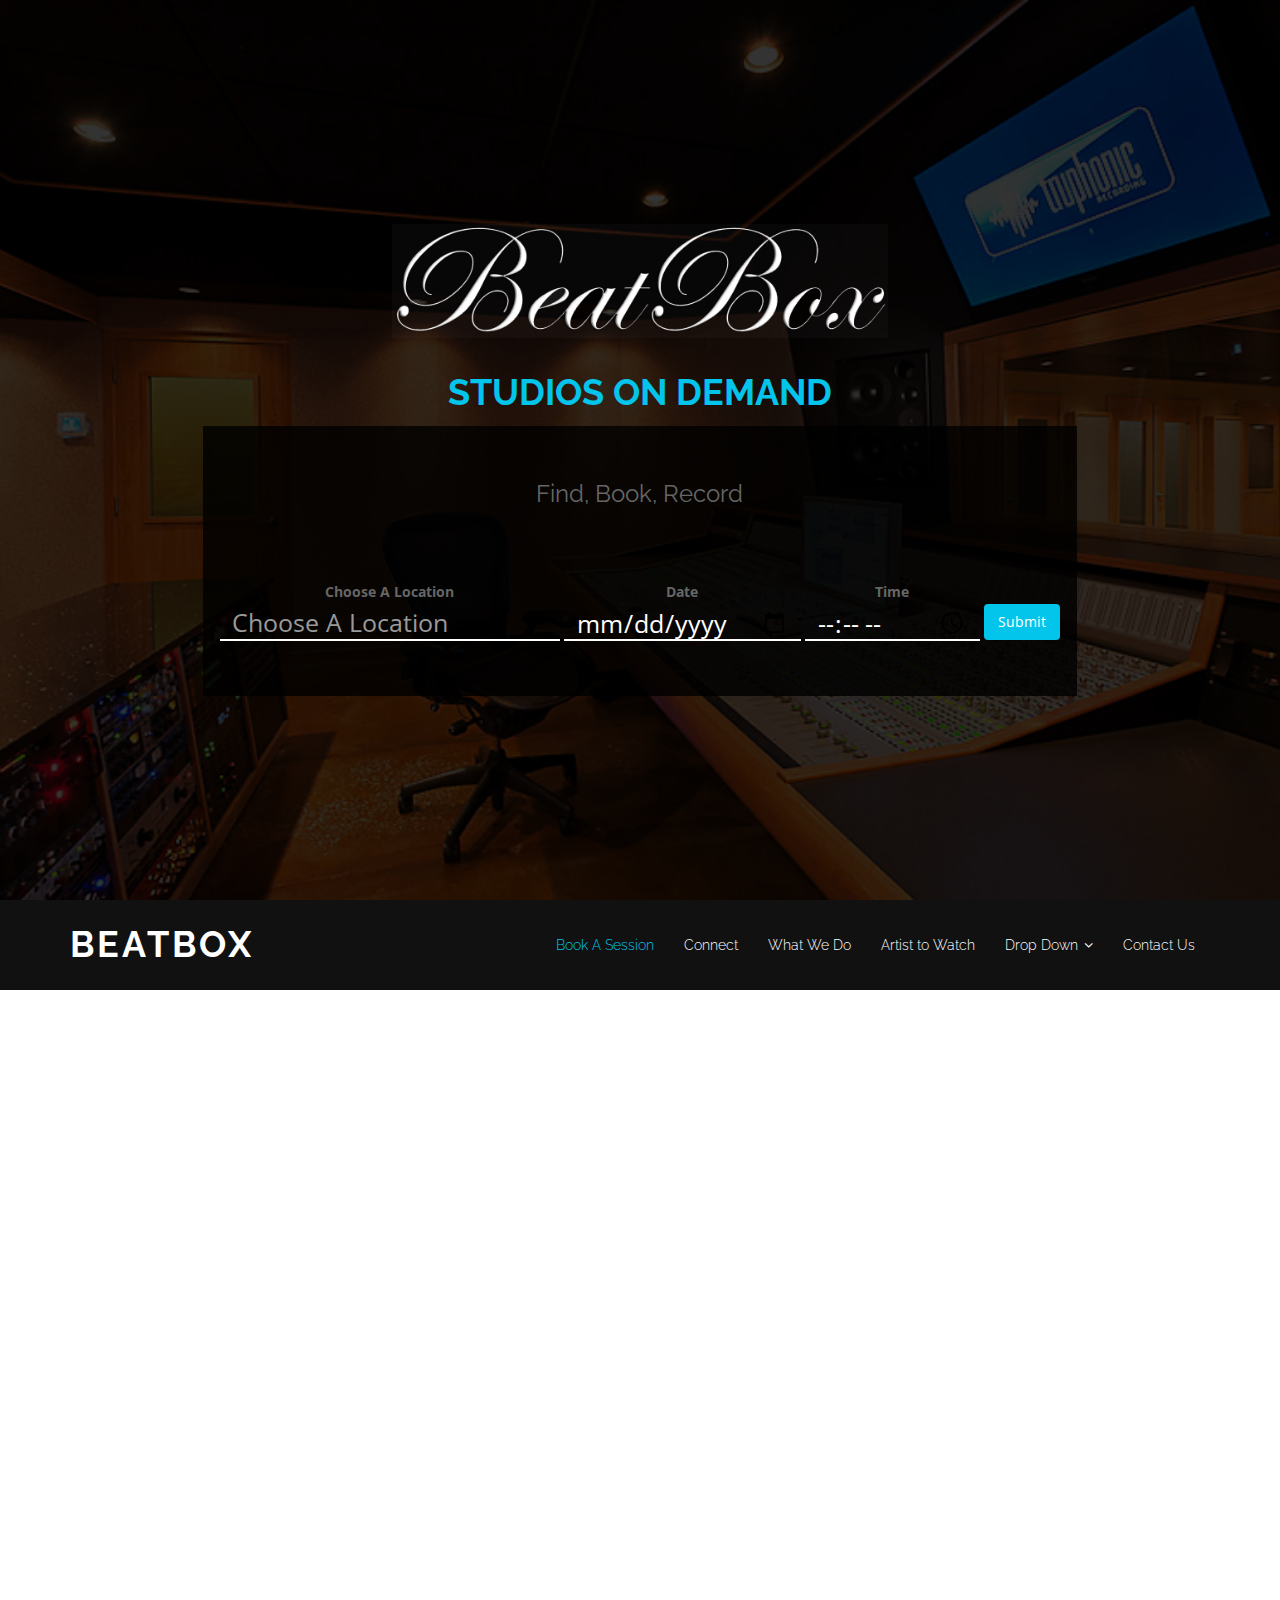
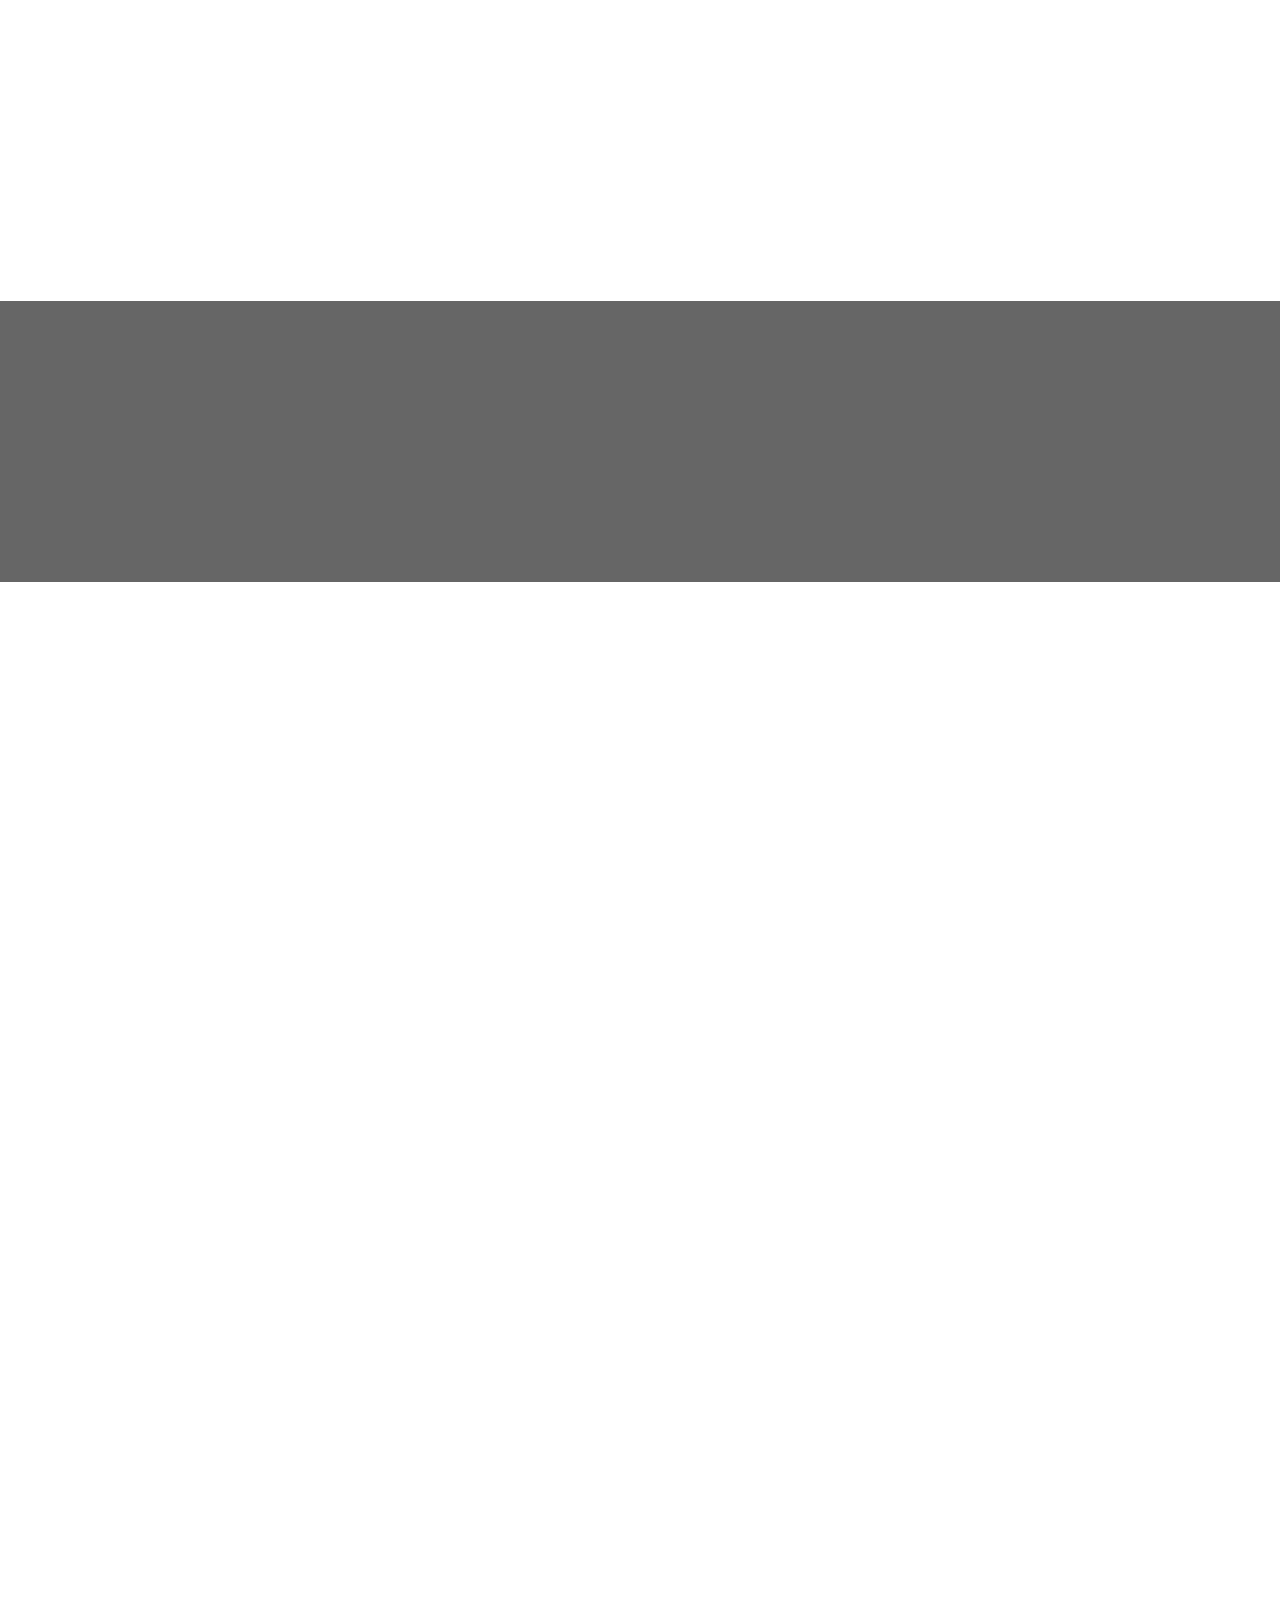
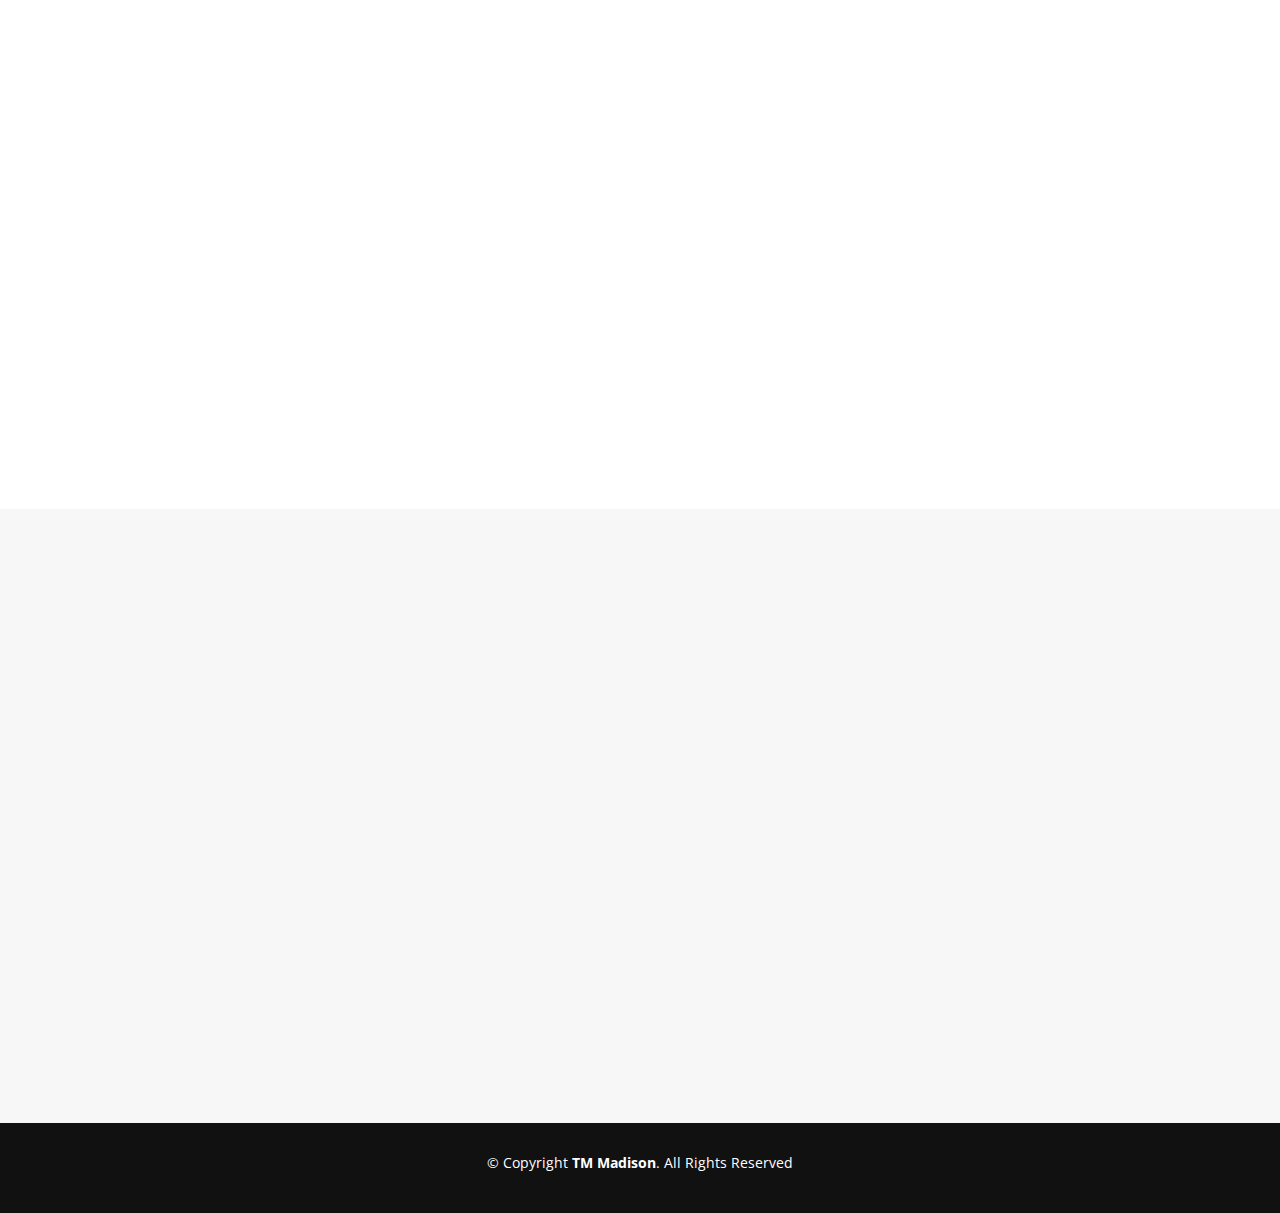
==== index.html @ 24d05cd0 "TM" ====
<!DOCTYPE html>
<html lang="en">
<head>
  <meta charset="utf-8">
  <title>BeatBox Studio On Demand</title>
  <meta content="width=device-width, initial-scale=1.0" name="viewport">
 
  <!-- Place your favicon.ico and apple-touch-icon.png in the template root directory -->
  <link href="favicon.ico" rel="shortcut icon">
  
  <!-- Google Fonts -->
  <link href="https://fonts.googleapis.com/css?family=Open+Sans:300,300i,400,400i,700,700i|Raleway:300,400,500,700,800" rel="stylesheet"> 
  
  <!-- Bootstrap CSS File -->
  <link href="lib/bootstrap/css/bootstrap.min.css" rel="stylesheet">
  
  <!-- Libraries CSS Files -->
  <link href="lib/font-awesome/css/font-awesome.min.css" rel="stylesheet">
  <link href="lib/animate-css/animate.min.css" rel="stylesheet">
  
  <!-- Generic Stylesheet File -->
  <link href="css/style.css" rel="stylesheet">
  
  <!-- Main Stylesheet File -->
 <link href="css/main.css" rel="stylesheet">

</head>

<body>
  <div id="preloader"></div>
  
<!--==========================
  Hero Section
============================-->
  <section id="hero">
    <div class="hero-container">
      <div class="wow fadeIn">
        <div class="hero-logo">
          <img class="text-center" src="image/logo.png" alt="BeatBox" width="40%">
        </div>
        
        <h1 style="color: #03C4EB">Studios On Demand</h1>
        <!--<h2><span class="rotating"></span></h2>-->
        <div class="row">
          <div class="col-md-1 col-lg-2">
          </div>
          <div class="form-container col-md-10 col-lg-8">
             <h3 class="pull-left left">Find, Book, Record</h3>
            <div class="height">
           
          <form class="form-inline ">
  <div class="form-group">
    <label for="email">Choose A Location</label><br />
    <input type="address" class="form-control form-home" id="address" name="address" placeholder="Choose A Location">
  </div>
  <div class="form-group">
    <label for="pwd">Date</label></label><br />
    <input type="date" class="form-control form-home" id="date" name="date">
  </div>
  <div class="form-group">
    <label for="time">Time</label></label><br />
    <input type="time" class="form-control form-home" id="time" name="time">
  </div>
  <div class="form-group">
    <br>
      <button type="submit" class="btn btn-get-started">Submit</button>
  </div>

</form>
</div>
          </div>
          <div class="col-md-1 col-lg-2">
            </div>
        </div>
      </div>
    </div>
  </section>
  
<!--==========================
  Header Section
============================-->
  <header id="header">
    <div class="container">
    
      <div id="logo" class="pull-left">
         <!--<a href="#hero"><img src="img/logo.png" alt="" title="" /></img></a>
        Uncomment below if you prefer to use a text image -->
        <h1><a href="#hero">BeatBox</a></h1>
      </div>
        
      <nav id="nav-menu-container">
        <ul class="nav-menu">
          <li></li>
          <li class="menu-active"><a href="#topRated">Book A Session</a></li>
          <li><a href="#services">Connect</a></li>
          <li><a href="#portfolio">What We Do</a></li>
          <!--<li><a href="#testimonials">Testimonials</a></li>-->
          <li><a href="#team">Artist to Watch</a></li>
          <li class="menu-has-children"><a href="">Drop Down</a>
            <ul>
              <li><a href="#">Drop Down 1</a></li>
              <li class="menu-has-children"><a href="#">Drop Down 2</a>
                <ul>
                  <li><a href="#">Deep Drop Down 1</a></li>
                  <li><a href="#">Deep Drop Down 2</a></li>
                  <li><a href="#">Deep Drop Down 3</a></li>
                  <li><a href="#">Deep Drop Down 4</a></li>
                  <li><a href="#">Deep Drop Down 5</a></li>
                </ul>
              </li>
              <li><a href="#">Drop Down 3</a></li>
              <li><a href="#">Drop Down 4</a></li>
              <li><a href="#">Drop Down 5</a></li>
            </ul>
          </li>
          <li><a href="#contact">Contact Us</a></li>
        </ul>
      </nav><!-- #nav-menu-container -->
    </div>
  </header><!-- #header -->
    
<!--==========================
  About Section
============================-->
  <section id="topRated">
    
    <div class="container wow fadeInUp">
      <div class="row">
        <div class="col-md-12">
          <h3 class="section-title">Top Rated Studios Near You</h3>
          <div class="section-title-divider"></div>
          <p class="section-description">Record your music at the best venues in your area</p>
          <div class="actions">
          <a href="#about" class="btn-get-started">Get Strated</a>
          <a href="#services" class="btn-services">Our Services</a>
          </div>
        </div>
      </div>
    </div>
    <div class="container about-container wow fadeInUp">
      <div class="row">
        <div class="col-md-6 col-md-push-6 about-content">
  
        </div>
      </div>
    </div>
  </section>
  
<!--==========================
  Services Section
============================-->
  <section id="services">
    <div class="container wow fadeInUp">
      <div class="row">
        <div class="col-md-12">
          <h3 class="section-title">Connect, Collaborate, Create</h3>
          <div class="section-title-divider"></div>
          <p class="section-description">Tap into our network of Artist, Engineers, & More..</p>
        </div>
      </div>
        
      <div class="row">
        <div class="col-md-4 service-item">
          <div class="service-icon"><i class="fa fa-headphones"></i></div>
          <h4 class="service-title"><a href="">Artist</a></h4>
          <p class="service-description">Listen to music by the wide array of musical artist in our community.</p>
        </div>
        <div class="col-md-4 service-item">
          <div class="service-icon"><i class="fa fa-music"></i></div>
          <h4 class="service-title"><a href="">Producers</a></h4>
          <p class="service-description">Need new instrumentals? Link with beatmakers to help take your music to the next level</p>
        </div>
        <div class="col-md-4 service-item">
          <div class="service-icon"><i class="fa fa-pencil-square-o"></i></div>
          <h4 class="service-title"><a href="">Song Writers</a></h4>
          <p class="service-description">Search for songwriters to find new material, fine-tune a song, or to help alleviate writers block </p>
        </div>
        <div class="col-md-4 service-item">
          <div class="service-icon"><i class="fa fa-photo"></i></div>
          <h4 class="service-title"><a href="">Magni Dolores</a></h4>
          <p class="service-description">Excepteur sint occaecat cupidatat non proident, sunt in culpa qui officia deserunt mollit anim id est laborum</p>
        </div>
        <div class="col-md-4 service-item">
          <div class="service-icon"><i class="fa fa-road"></i></div>
          <h4 class="service-title"><a href="">Nemo Enim</a></h4>
          <p class="service-description">At vero eos et accusamus et iusto odio dignissimos ducimus qui blanditiis praesentium voluptatum deleniti atque</p>
        </div>
        <div class="col-md-4 service-item">
          <div class="service-icon"><i class="fa fa-shopping-bag"></i></div>
          <h4 class="service-title"><a href="">Eiusmod Tempor</a></h4>
          <p class="service-description">Et harum quidem rerum facilis est et expedita distinctio. Nam libero tempore, cum soluta nobis est eligendi</p>
        </div>
      </div>
    </div>  
  </section>
  
<!--==========================
  Subscrbe Section
============================-->  
  <section id="subscribe">
    <div class="container wow fadeInUp">
      <div class="row">
        <div class="col-md-8">
          <h3 class="subscribe-title">Subscribe For Updates</h3>
          <p class="subscribe-text">Join our 1000+ subscribers and get access to the latest tools, freebies, product announcements and much more!</p>
        </div>
        <div class="col-md-4 subscribe-btn-container">
          <a class="subscribe-btn" href="#">Subscribe Now</a>
        </div>
      </div>
    </div>
  </section>
    
<!--==========================
  Porfolio Section
============================-->
  <section id="portfolio">
    <div class="container wow fadeInUp">
      <div class="row">
        <div class="col-md-12">
          <h3 class="section-title">Listen</h3>
          <div class="section-title-divider"></div>
          <p class="section-description">Si stante, hoc natura videlicet vult, salvam esse se, quod concedimus ses haec dicturum fuisse</p>
        </div>
      </div>
      
      <div class="row">
        <div class="col-md-3">
          <a class="portfolio-item" style="background-image: url(img/portfolio-1.jpg);" href="">
            <div class="details">
              <h4>Portfolio 1</h4>
              <span>Alored dono par</span>
            </div>
          </a>
        </div>
        
        <div class="col-md-3">
          <a class="portfolio-item" style="background-image: url(img/portfolio-2.jpg);" href="">
            <div class="details">
              <h4>Portfolio 2</h4>
              <span>Alored dono par</span>
            </div>
          </a>
        </div>
        
        <div class="col-md-3">
          <a class="portfolio-item" style="background-image: url(img/portfolio-3.jpg);" href="">
            <div class="details">
              <h4>Portfolio 3</h4>
              <span>Alored dono par</span>
            </div>
          </a>
        </div>
        
        <div class="col-md-3">
          <a class="portfolio-item" style="background-image: url(img/portfolio-4.jpg);" href="">
            <div class="details">
              <h4>Portfolio 4</h4>
              <span>Alored dono par</span>
            </div>
          </a>
        </div>
        
        <div class="col-md-3">
          <a class="portfolio-item" style="background-image: url(img/portfolio-5.jpg);" href="">
            <div class="details">
              <h4>Portfolio 5</h4>
              <span>Alored dono par</span>
            </div>
          </a>
        </div>
        
        <div class="col-md-3">
          <a class="portfolio-item" style="background-image: url(img/portfolio-6.jpg);" href="">
            <div class="details">
              <h4>Portfolio 6</h4>
              <span>Alored dono par</span>
            </div>
          </a>
        </div>
        
        <div class="col-md-3">
          <a class="portfolio-item" style="background-image: url(img/portfolio-7.jpg);" href="">
            <div class="details">
              <h4>Portfolio 7</h4>
              <span>Alored dono par</span>
            </div>
          </a>
        </div>
        
        <div class="col-md-3">
          <a class="portfolio-item" style="background-image: url(img/portfolio-8.jpg);" href="">
            <div class="details">
              <h4>Portfolio 8</h4>
              <span>Alored dono par</span>
            </div>
          </a>
        </div>
        
      </div>
    </div>
  </section>
    


<!--==========================
  Spotlight Section
============================-->    
  <section id="team">
    <div class="container wow fadeInUp">
      <div class="row">
        <div class="col-md-12">
          <h3 class="section-title">Artist Spotlight</h3>
          <div class="section-title-divider"></div>
          <p class="section-description">View Music from Our Top Ranking Artist</p>
        </div>
      </div>
      
      <div class="row">
        <div class="col-md-3">
          <div class="member">
            <div class="pic"><img src="img/team-1.jpg" alt=""></div>
            <h4>Walter White</h4>
            <span>Chief Executive Officer</span>
            <div class="social">
              <a href=""><i class="fa fa-twitter"></i></a>
              <a href=""><i class="fa fa-facebook"></i></a>
              <a href=""><i class="fa fa-google-plus"></i></a>
              <a href=""><i class="fa fa-linkedin"></i></a>
            </div>
          </div>
        </div>
        
        <div class="col-md-3">
          <div class="member">
            <div class="pic"><img src="img/team-2.jpg" alt=""></div>
            <h4>Sarah Jhinson</h4>
            <span>Product Manager</span>
            <div class="social">
              <a href=""><i class="fa fa-twitter"></i></a>
              <a href=""><i class="fa fa-facebook"></i></a>
              <a href=""><i class="fa fa-google-plus"></i></a>
              <a href=""><i class="fa fa-linkedin"></i></a>
            </div>
          </div>
        </div>
        
        <div class="col-md-3">
          <div class="member">
            <div class="pic"><img src="img/team-3.jpg" alt=""></div>
            <h4>William Anderson</h4>
            <span>CTO</span>
            <div class="social">
              <a href=""><i class="fa fa-twitter"></i></a>
              <a href=""><i class="fa fa-facebook"></i></a>
              <a href=""><i class="fa fa-google-plus"></i></a>
              <a href=""><i class="fa fa-linkedin"></i></a>
            </div>
          </div>
        </div>
        
        <div class="col-md-3">
          <div class="member">
            <div class="pic"><img src="img/team-4.jpg" alt=""></div>
            <h4>Amanda Jepson</h4>
            <span>Accountant</span>
            <div class="social">
              <a href=""><i class="fa fa-twitter"></i></a>
              <a href=""><i class="fa fa-facebook"></i></a>
              <a href=""><i class="fa fa-google-plus"></i></a>
              <a href=""><i class="fa fa-linkedin"></i></a>
            </div>
          </div>
        </div>
        
      </div>  
    </div>
  </section>
    
<!--==========================
  Contact Section
============================--> 
  <section id="contact">
    <div class="container wow fadeInUp">
      <div class="row">
        <div class="col-md-12">
          <h3 class="section-title">Contact Us</h3>
          <div class="section-title-divider"></div>
          <p class="section-description">Sed ut perspiciatis unde omnis iste natus error sit voluptatem accusantium doloremque</p>
        </div>
      </div>
      
      <div class="row">
        <div class="col-md-3 col-md-push-2">
          <div class="info">
            <div>
              <i class="fa fa-map-marker"></i>
              <p>A108 Adam Street<br>New York, NY 535022</p>
            </div>
            
            <div>
              <i class="fa fa-envelope"></i>
              <p>info@example.com</p>
            </div>
            
            <div>
              <i class="fa fa-phone"></i>
              <p>+1 5589 55488 55s</p>
            </div>
            
          </div>
        </div>
        
        <div class="col-md-5 col-md-push-2">
          <div class="form">
            <div id="sendmessage">Your message has been sent. Thank you!</div>
            <div id="errormessage"></div>
            <form action="" method="post" role="form" class="contactForm">
                <div class="form-group">
                  <input type="text" name="name" class="form-control" id="name" placeholder="Your Name" data-rule="minlen:4" data-msg="Please enter at least 4 chars" />
                  <div class="validation"></div>
                </div>
                <div class="form-group">
                  <input type="email" class="form-control" name="email" id="email" placeholder="Your Email" data-rule="email" data-msg="Please enter a valid email" />
                  <div class="validation"></div>
                </div>
                <div class="form-group">
                  <input type="text" class="form-control" name="subject" id="subject" placeholder="Subject" data-rule="minlen:4" data-msg="Please enter at least 8 chars of subject" />
                  <div class="validation"></div>
                </div>
                <div class="form-group">
                  <textarea class="form-control" name="message" rows="5" data-rule="required" data-msg="Please write something for us" placeholder="Message"></textarea>
                  <div class="validation"></div>
                </div>
                <div class="text-center"><button type="submit">Send Message</button></div>
            </form>
          </div>
        </div>
        
      </div>
    </div>
  </section>
  
<!--==========================
  Footer
============================--> 
  <footer id="footer">
      <div class="container">
        <div class="row">
          <div class="col-md-12">
            <div class="copyright">
              &copy; Copyright <strong>TM Madison</strong>. All Rights Reserved
            </div>
            <div class="credits">
          
            </div>
          </div>
        </div>
      </div>
  </footer><!-- #footer -->
  
  <a href="#" class="back-to-top"><i class="fa fa-chevron-up"></i></a>
    
  <!-- Required JavaScript Libraries -->
  <script src="lib/jquery/jquery.min.js"></script>
  <script src="lib/bootstrap/js/bootstrap.min.js"></script>
  <script src="lib/superfish/hoverIntent.js"></script>
  <script src="lib/superfish/superfish.min.js"></script>
  <script src="lib/morphext/morphext.min.js"></script>
  <script src="lib/wow/wow.min.js"></script>
  <script src="lib/stickyjs/sticky.js"></script>
  <script src="lib/easing/easing.js"></script>
  
  <!-- Template Specisifc Custom Javascript File -->
  <script src="js/custom.js"></script>
  
  <script src="contactform/contactform.js"></script>
  
    
</body>
</html>
---- css/style.css ----
/*
  Theme Name: Imperial
  Theme URL: https://bootstrapmade.com/imperial-free-onepage-bootstrap-template/
  Author: BootstrapMade
  Author URL: https://bootstrapmade.com
*/
/*--------------------------------------------------------------
# General
--------------------------------------------------------------*/
body {
  background: #fff;
  color: #666666;
  font-family: "Open Sans", sans-serif;
}

a {
  color: #03C4EB;
  transition: 0.5s;
}

a:hover, a:active, a:focus {
  color: #03c5ec;
  outline: none;
  text-decoration: none;
}

p {
  padding: 0;
  margin: 0 0 30px 0;
}

h1, h2, h3, h4, h5, h6 {
  font-family: "Raleway", sans-serif;
  font-weight: 400;
  margin: 0 0 20px 0;
  padding: 0;
}

/* Prelaoder */
#preloader {
  position: fixed;
  left: 0;
  top: 0;
  z-index: 999;
  width: 100%;
  height: 100%;
  overflow: visible;
  background: #fff url("../img/preloader.svg") no-repeat center center;
}

/* Back to top button */
.back-to-top {
  position: fixed;
  display: none;
  background: rgba(0, 0, 0, 0.2);
  color: #fff;
  padding: 6px 12px 9px 12px;
  font-size: 16px;
  border-radius: 2px;
  right: 15px;
  bottom: 15px;
  transition: background 0.5s;
}

@media (max-width: 768px) {
  .back-to-top {
    bottom: 15px;
  }
}

.back-to-top:focus {
  background: rgba(0, 0, 0, 0.2);
  color: #fff;
  outline: none;
}

.back-to-top:hover {
  background: #03C4EB;
  color: #fff;
}

/*--------------------------------------------------------------
# Welcome
--------------------------------------------------------------*/
#hero {
  display: table;
  width: 100%;
  height: 100vh;
  background: url(../image/bg2.jpg) top center fixed;
  background-size: cover;
}

#hero .hero-logo {
  margin: 20px;
}

#hero .hero-logo img {
  max-width: 100%;
}

#hero .hero-container {
  background: rgba(0, 0, 0, 0.8);
  display: table-cell;
  margin: 0;
  padding: 0;
  text-align: center;
  vertical-align: middle;
}

#hero h1 {
  margin: 30px 0 10px 0;
  font-weight: 700;
  line-height: 48px;
  text-transform: uppercase;
  color: #fff;
}

@media (max-width: 768px) {
  #hero h1 {
    font-size: 28px;
    line-height: 36px;
  }
}

#hero h2 {
  color: #999;
  margin-bottom: 50px;
}

@media (max-width: 768px) {
  #hero h2 {
    font-size: 24px;
    line-height: 26px;
    margin-bottom: 30px;
  }
  #hero h2 .rotating {
    display: block;
  }
}

#hero .rotating > .animated {
  display: inline-block;
}

#hero .actions a {
  font-family: "Raleway", sans-serif;
  text-transform: uppercase;
  font-weight: 500;
  font-size: 16px;
  letter-spacing: 1px;
  display: inline-block;
  padding: 8px 20px;
  border-radius: 2px;
  transition: 0.5s;
  margin: 10px;
}

.section-description .btn-get-started {
  background: #03C4EB;
  border: 2px solid #03C4EB;
  color: #fff;
}

#hero .btn-get-started:hover {
  background: none;
  border: 2px solid #fff;
  color: #fff;
}

#hero .btn-services {
  border: 2px solid #fff;
  color: #fff;
}

#hero .btn-services:hover {
  background: #03C4EB;
  border: 2px solid #03C4EB;
}

/*--------------------------------------------------------------
# Header
--------------------------------------------------------------*/
#header {
  background: #111;
  padding: 20px 0;
  height: 90px;
}

#header #logo {
  float: left;
}

#header #logo h1 {
  font-size: 36px;
  margin: 0;
  padding: 6px 0;
  line-height: 1;
  font-family: "Raleway", sans-serif;
  font-weight: 700;
  letter-spacing: 3px;
  text-transform: uppercase;
}

#header #logo h1 a, #header #logo h1 a:hover {
  color: #fff;
}

#header #logo img {
  padding: 0;
  margin: 0;
  max-height: 50px;
}

@media (max-width: 768px) {
  #header {
    height: 80px;
  }
  #header #logo h1 {
    font-size: 26px;
  }
  #header #logo img {
    max-height: 40px;
  }
}

.is-sticky #header {
  background: rgba(0, 0, 0, 0.85);
}

/*--------------------------------------------------------------
# Navigation Menu
--------------------------------------------------------------*/
/* Nav Menu Essentials */
.nav-menu, .nav-menu * {
  margin: 0;
  padding: 0;
  list-style: none;
}

.nav-menu ul {
  position: absolute;
  display: none;
  top: 100%;
  left: 0;
  z-index: 99;
}

.nav-menu li {
  position: relative;
  white-space: nowrap;
}

.nav-menu > li {
  float: left;
}

.nav-menu li:hover > ul,
.nav-menu li.sfHover > ul {
  display: block;
}

.nav-menu ul ul {
  top: 0;
  left: 100%;
}

.nav-menu ul li {
  min-width: 180px;
}

/* Nav Menu Arrows */
.sf-arrows .sf-with-ul {
  padding-right: 30px;
}

.sf-arrows .sf-with-ul:after {
  content: "\f107";
  position: absolute;
  right: 15px;
  font-family: FontAwesome;
  font-style: normal;
  font-weight: normal;
}

.sf-arrows ul .sf-with-ul:after {
  content: "\f105";
}

/* Nav Meu Container */
#nav-menu-container {
  float: right;
  margin: 5px 0;
}

@media (max-width: 768px) {
  #nav-menu-container {
    display: none;
  }
}

/* Nav Meu Styling */
.nav-menu a {
  padding: 10px 15px;
  text-decoration: none;
  display: inline-block;
  color: #fff;
  font-family: 'Raleway', sans-serif;
  font-weight: 300;
  font-size: 14px;
  outline: none;
}

.nav-menu a:hover, .nav-menu li:hover > a, .nav-menu .menu-active > a {
  color: #03C4EB;
}

.nav-menu ul {
  margin: 4px 0 0 15px;
  box-shadow: 0px 0px 1px 1px rgba(0, 0, 0, 0.08);
}

.nav-menu ul li {
  background: #fff;
  border-top: 1px solid #f4f4f4;
}

.nav-menu ul li:first-child {
  border-top: 0;
}

.nav-menu ul li:hover {
  background: #f6f6f6;
}

.nav-menu ul li a {
  color: #333;
}

.nav-menu ul ul {
  margin: 0;
}

/* Mobile Nav Toggle */
#mobile-nav-toggle {
  position: fixed;
  right: 0;
  top: 0;
  z-index: 999;
  margin: 20px 20px 0 0;
  border: 0;
  background: none;
  font-size: 24px;
  display: none;
  transition: all 0.4s;
  outline: none;
}

#mobile-nav-toggle i {
  color: #fff;
}

@media (max-width: 768px) {
  #mobile-nav-toggle {
    display: inline;
  }
}

/* Mobile Nav Styling */
#mobile-nav {
  position: fixed;
  top: 0;
  padding-top: 18px;
  bottom: 0;
  z-index: 998;
  background: rgba(0, 0, 0, 0.9);
  left: -260px;
  width: 260px;
  overflow-y: auto;
  transition: 0.4s;
}

#mobile-nav ul {
  padding: 0;
  margin: 0;
  list-style: none;
}

#mobile-nav ul li {
  position: relative;
}

#mobile-nav ul li a {
  color: #fff;
  font-size: 16px;
  overflow: hidden;
  padding: 10px 22px 10px 15px;
  position: relative;
  text-decoration: none;
  width: 100%;
  display: block;
  outline: none;
}

#mobile-nav ul li a:hover {
  color: #fff;
}

#mobile-nav ul li li {
  padding-left: 30px;
}

#mobile-nav ul .menu-has-children i {
  position: absolute;
  right: 0;
  z-index: 99;
  padding: 15px;
  cursor: pointer;
  color: #fff;
}

#mobile-nav ul .menu-has-children i.fa-chevron-up {
  color: #03C4EB;
}

#mobile-nav ul .menu-item-active {
  color: #03C4EB;
}

#mobile-body-overly {
  width: 100%;
  height: 100%;
  z-index: 997;
  top: 0;
  left: 0;
  position: fixed;
  background: rgba(0, 0, 0, 0.6);
  display: none;
}

/* Mobile Nav body classes */
body.mobile-nav-active {
  overflow: hidden;
}

body.mobile-nav-active #mobile-nav {
  left: 0;
}

body.mobile-nav-active #mobile-nav-toggle {
  color: #fff;
}

/*--------------------------------------------------------------
# Sections
--------------------------------------------------------------*/
/* Sections Common
--------------------------------*/
.section-title {
  font-size: 32px;
  color: #111;
  text-transform: uppercase;
  text-align: center;
  font-weight: 700;
}

.section-description {
  text-align: center;
  margin-bottom: 40px;
}

.section-title-divider {
  width: 50px;
  height: 3px;
  background: #03C4EB;
  margin: 0 auto;
  margin-bottom: 20px;
}

/* Get Started Section
--------------------------------*/
#topRated {
  background: #fff;
  padding: 80px 0;
}

#about .about-container {
  background: url(../image/bg2.jpg) left top no-repeat;
}

#about .about-content {
  background: #fff;
}

#about .about-title {
  color: #333;
  font-weight: 700;
  font-size: 28px;
}

#about .about-text {
  line-height: 26px;
}

#about .about-text:last-child {
  margin-bottom: 0;
}

/* Services Section
--------------------------------*/
#services {
  background: linear-gradient(rgba(255, 255, 255, 0.9), rgba(255, 255, 255, 0.9)), url("../img/services-bg.jpg") fixed center center;
  background-size: cover;
  padding: 80px 0 60px 0;
}

#services .service-item {
  margin-bottom: 20px;
}

#services .service-icon {
  float: left;
  background: #03C4EB;
  padding: 16px;
  border-radius: 50%;
  transition: 0.5s;
  border: 1px solid #03C4EB;
}

#services .service-icon i {
  color: #fff;
  font-size: 24px;
}

#services .service-item:hover .service-icon {
  background: #fff;
}

#services .service-item:hover .service-icon i {
  color: #03C4EB;
}

#services .service-title {
  margin-left: 80px;
  font-weight: 700;
  margin-bottom: 15px;
  text-transform: uppercase;
}

#services .service-title a {
  color: #111;
}

#services .service-description {
  margin-left: 80px;
  line-height: 24px;
}

/* Subscribe Section
--------------------------------*/
#subscribe {
  background: linear-gradient(rgba(0, 0, 0, 0.6), rgba(0, 0, 0, 0.6)), url(../img/subscribe-bg.jpg) fixed center center;
  background-size: cover;
  padding: 80px 0;
}

#subscribe .subscribe-title {
  color: #fff;
  font-size: 28px;
  font-weight: 700;
}

#subscribe .subscribe-text {
  color: #fff;
}

#subscribe .subscribe-btn-container {
  text-align: center;
  padding-top: 20px;
}

#subscribe .subscribe-btn {
  font-family: "Raleway", sans-serif;
  text-transform: uppercase;
  font-weight: 500;
  font-size: 16px;
  letter-spacing: 1px;
  display: inline-block;
  padding: 8px 20px;
  border-radius: 2px;
  transition: 0.5s;
  margin: 10px;
  border: 2px solid #fff;
  color: #fff;
}

#subscribe .subscribe-btn:hover {
  background: #03C4EB;
  border: 2px solid #03C4EB;
}

/* Portfolio Section
--------------------------------*/
#portfolio {
  background: #fff;
  padding: 80px 0;
}

#portfolio .portfolio-item {
  background-position: center center;
  background-size: cover;
  background-repeat: no-repeat;
  position: relative;
  height: 260px;
  width: 100%;
  display: table;
  overflow: hidden;
  margin-bottom: 30px;
}

#portfolio .portfolio-item .details {
  height: 260px;
  background: #fff;
  display: table-cell;
  vertical-align: middle;
  opacity: 0;
  transition: 0.3s;
  text-align: center;
}

#portfolio .portfolio-item .details h4 {
  font-size: 16px;
  transition: opacity 0.3s, -webkit-transform 0.3s;
  transition: transform 0.3s, opacity 0.3s;
  transition: transform 0.3s, opacity 0.3s, -webkit-transform 0.3s;
  -webkit-transform: translate3d(0, -15px, 0);
  transform: translate3d(0, -15px, 0);
  font-weight: 700;
  color: #333333;
}

#portfolio .portfolio-item .details span {
  display: block;
  color: #666666;
  font-size: 13px;
  transition: opacity 0.3s, -webkit-transform 0.3s;
  transition: transform 0.3s, opacity 0.3s;
  transition: transform 0.3s, opacity 0.3s, -webkit-transform 0.3s;
  -webkit-transform: translate3d(0, 15px, 0);
  transform: translate3d(0, 15px, 0);
}

#portfolio .portfolio-item:hover .details {
  opacity: 0.8;
}

#portfolio .portfolio-item:hover .details h4 {
  -webkit-transform: translate3d(0, 0, 0);
  transform: translate3d(0, 0, 0);
}

#portfolio .portfolio-item:hover .details span {
  -webkit-transform: translate3d(0, 0, 0);
  transform: translate3d(0, 0, 0);
}

/* Testimonials Section
--------------------------------*/
#testimonials {
  background: #f6f6f6;
  padding: 80px 0;
}

#testimonials .profile {
  text-align: center;
}

#testimonials .profile .pic {
  border-radius: 50%;
  border: 6px solid #fff;
  margin-bottom: 15px;
  overflow: hidden;
  height: 260px;
  width: 260px;
}

#testimonials .profile .pic img {
  max-width: 100%;
}

#testimonials .profile h4 {
  font-weight: 700;
  color: #03C4EB;
  margin-bottom: 5px;
}

#testimonials .profile span {
  color: #333333;
}

#testimonials .quote {
  position: relative;
  background: #fff;
  padding: 60px;
  margin-top: 40px;
  font-size: 16px;
  font-style: italic;
  border-radius: 5px;
}

#testimonials .quote b {
  display: inline-block;
  font-size: 22px;
  left: -9px;
  position: relative;
  top: -8px;
}

#testimonials .quote small {
  display: inline-block;
  right: -9px;
  position: relative;
  top: 4px;
}

/* Team Section
--------------------------------*/
#team {
  background: #fff;
  padding: 80px 0 60px 0;
}

#team .member {
  text-align: center;
  margin-bottom: 20px;
}

#team .member .pic {
  margin-bottom: 15px;
  overflow: hidden;
  height: 260px;
}

#team .member .pic img {
  max-width: 100%;
}

#team .member h4 {
  font-weight: 700;
  margin-bottom: 2px;
}

#team .member span {
  font-style: italic;
  display: block;
  font-size: 13px;
}

#team .member .social {
  margin-top: 15px;
}

#team .member .social a {
  color: #b3b3b3;
}

#team .member .social a:hover {
  color: #03C4EB;
}

#team .member .social i {
  font-size: 18px;
  margin: 0 2px;
}

/* Contact Section
--------------------------------*/
#contact {
  background: #f7f7f7;
  padding: 80px 0;
}

#contact .info {
  color: #333333;
}

#contact .info i {
  font-size: 32px;
  color: #03C4EB;
  float: left;
}

#contact .info p {
  padding: 0 0 10px 50px;
  line-height: 24px;
}

#contact .form #sendmessage {
  color: #03C4EB;
  border: 1px solid #03C4EB;
  display: none;
  text-align: center;
  padding: 15px;
  font-weight: 600;
  margin-bottom: 15px;
}

#contact .form #errormessage {
  color: red;
  display: none;
  border: 1px solid red;
  text-align: center;
  padding: 15px;
  font-weight: 600;
  margin-bottom: 15px;
}

#contact .form #sendmessage.show, #contact .form #errormessage.show, #contact .form .show {
  display: block;
}

#contact .form .validation {
  color: red;
  display: none;
  margin: 0 0 20px;
  font-weight: 400;
  font-size: 13px;
}

#contact .form input, #contact .form textarea {
  border-radius: 0;
  box-shadow: none;
}

#contact .form button[type="submit"] {
  background: #03C4EB;
  border: 0;
  padding: 10px 24px;
  color: #fff;
  transition: 0.4s;
}

#contact .form button[type="submit"]:hover {
  background: #25d8fc;
}

/*--------------------------------------------------------------
# Footer
--------------------------------------------------------------*/
#footer {
  background: #111;
  padding: 30px 0;
  color: #fff;
}

#footer .copyright {
  text-align: center;
}

#footer .credits {
  padding-top: 10px;
  text-align: center;
  font-size: 13px;
  color: #ccc;
}
---- css/main.css ----
.form-container {
   
  height: 30vh;
  background-color: rgba(0, 0, 0, .8);
display: flex;
   -webkit-flex-direction: column; /* works with row or column */
   flex-direction: column;
   -webkit-align-items: center;
   align-items: center;
   -webkit-justify-content: center;
   justify-content: center;
    
}

.height {
   margin-top: 85px;
  
   
}

.form-home {
    border: none;
    background-color: transparent;
    border-radius: 0;
    box-shadow: none;
    border-bottom: solid 2px white;
    font-size: 30px;
    color:white;
}

.form-home:focus {
    border: none;
    background-color: transparent;
    border-radius: 0;
    box-shadow: none;
    border-bottom: solid 2px #03C4EB;
    font-size: 30px;
}




#hero .actions a {
  font-family: "Raleway", sans-serif;
  text-transform: uppercase;
  font-weight: 500;
  font-size: 16px;
  letter-spacing: 1px;
  display: inline-block;
  padding: 8px 20px;
  border-radius: 2px;
  transition: 0.5s;
  margin: 10px;
}

.btn-get-started {
  background: #03C4EB;
  border: 2px solid #03C4EB;
  color: #fff;
}

#hero .btn-get-started:hover {
  background: none;
  border: 2px solid #fff;
  color: #fff;
}

#hero .btn-services {
  border: 2px solid #fff;
  color: #fff;
}

#hero .btn-services:hover {
  background: #03C4EB;
  border: 2px solid #03C4EB;
}

@media screen 
  and (min-device-width: 1200px) 
  and (max-device-width: 1600px) 
  and (-webkit-min-device-pixel-ratio: 1)
  { 
    
    .form-container {
   
  height: 30vh;
  background-color: rgba(0, 0, 0, .8);
display: flex;
   -webkit-flex-direction: column; /* works with row or column */
   flex-direction: column;
   -webkit-align-items: center;
   align-items: center;
   -webkit-justify-content: center;
   justify-content: center;
    
}

.height {
   margin-top: 55px;
  
   
}


.form-home {
    border: none;
    background-color: transparent;
    border-radius: 0;
    box-shadow: none;
    border-bottom: solid 2px white;
    font-size: 25px;
    color:white;
}

.form-home:focus {
    border: none;
    background-color: transparent;
    border-radius: 0;
    box-shadow: none;
    border-bottom: solid 2px #03C4EB;
    font-size: 25px;
}
    
    
}
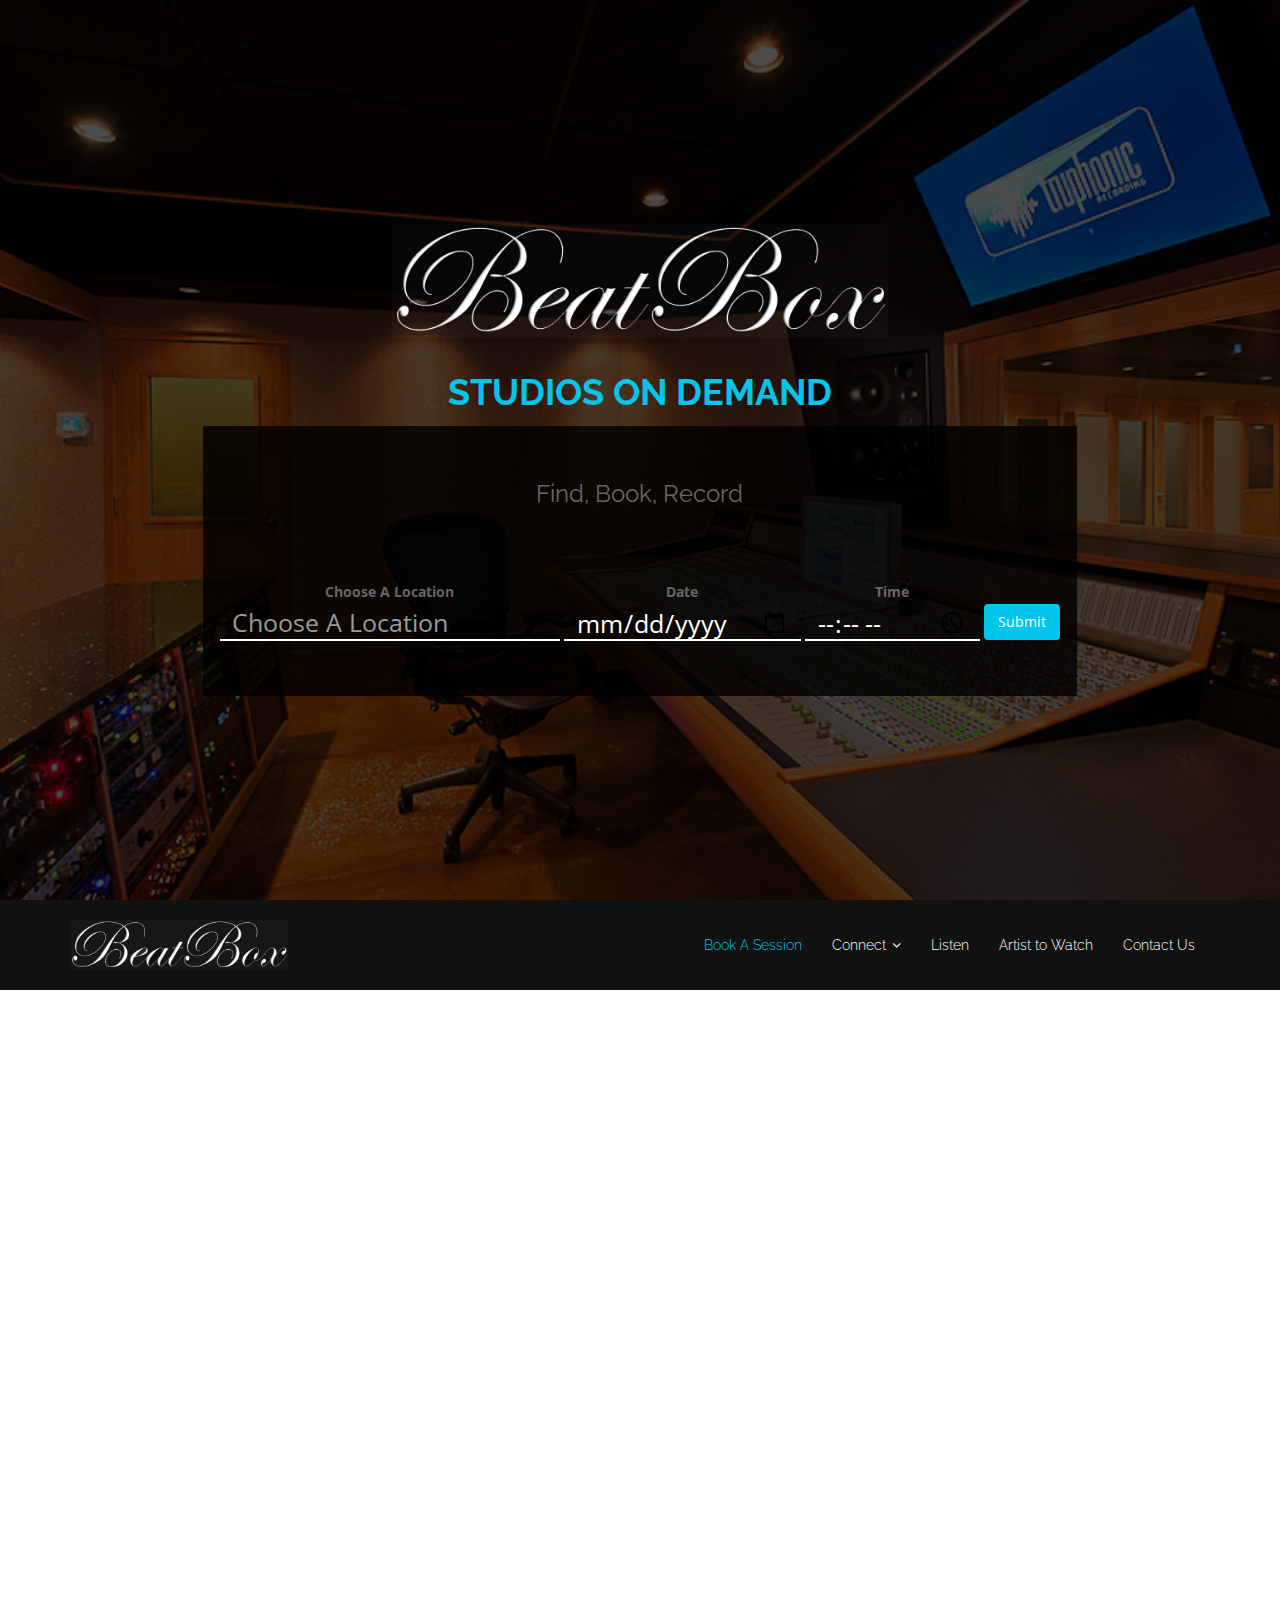
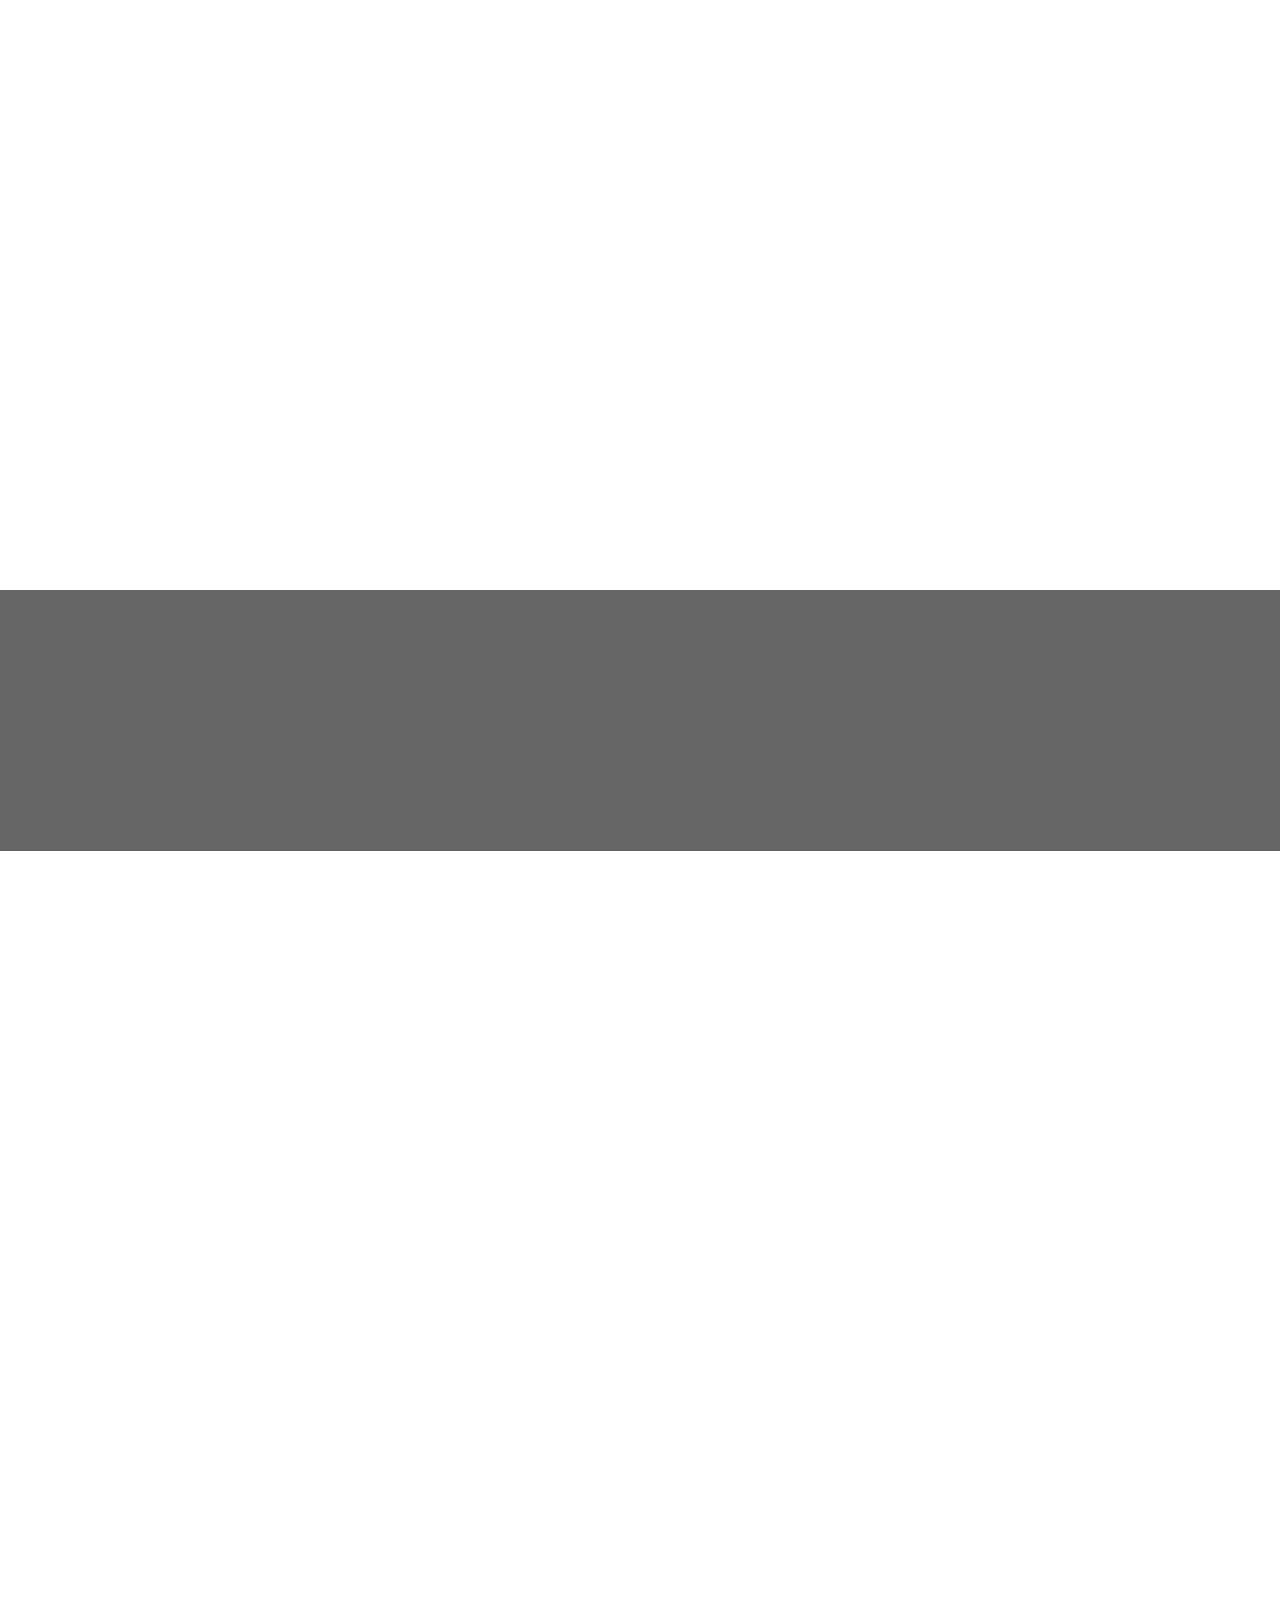
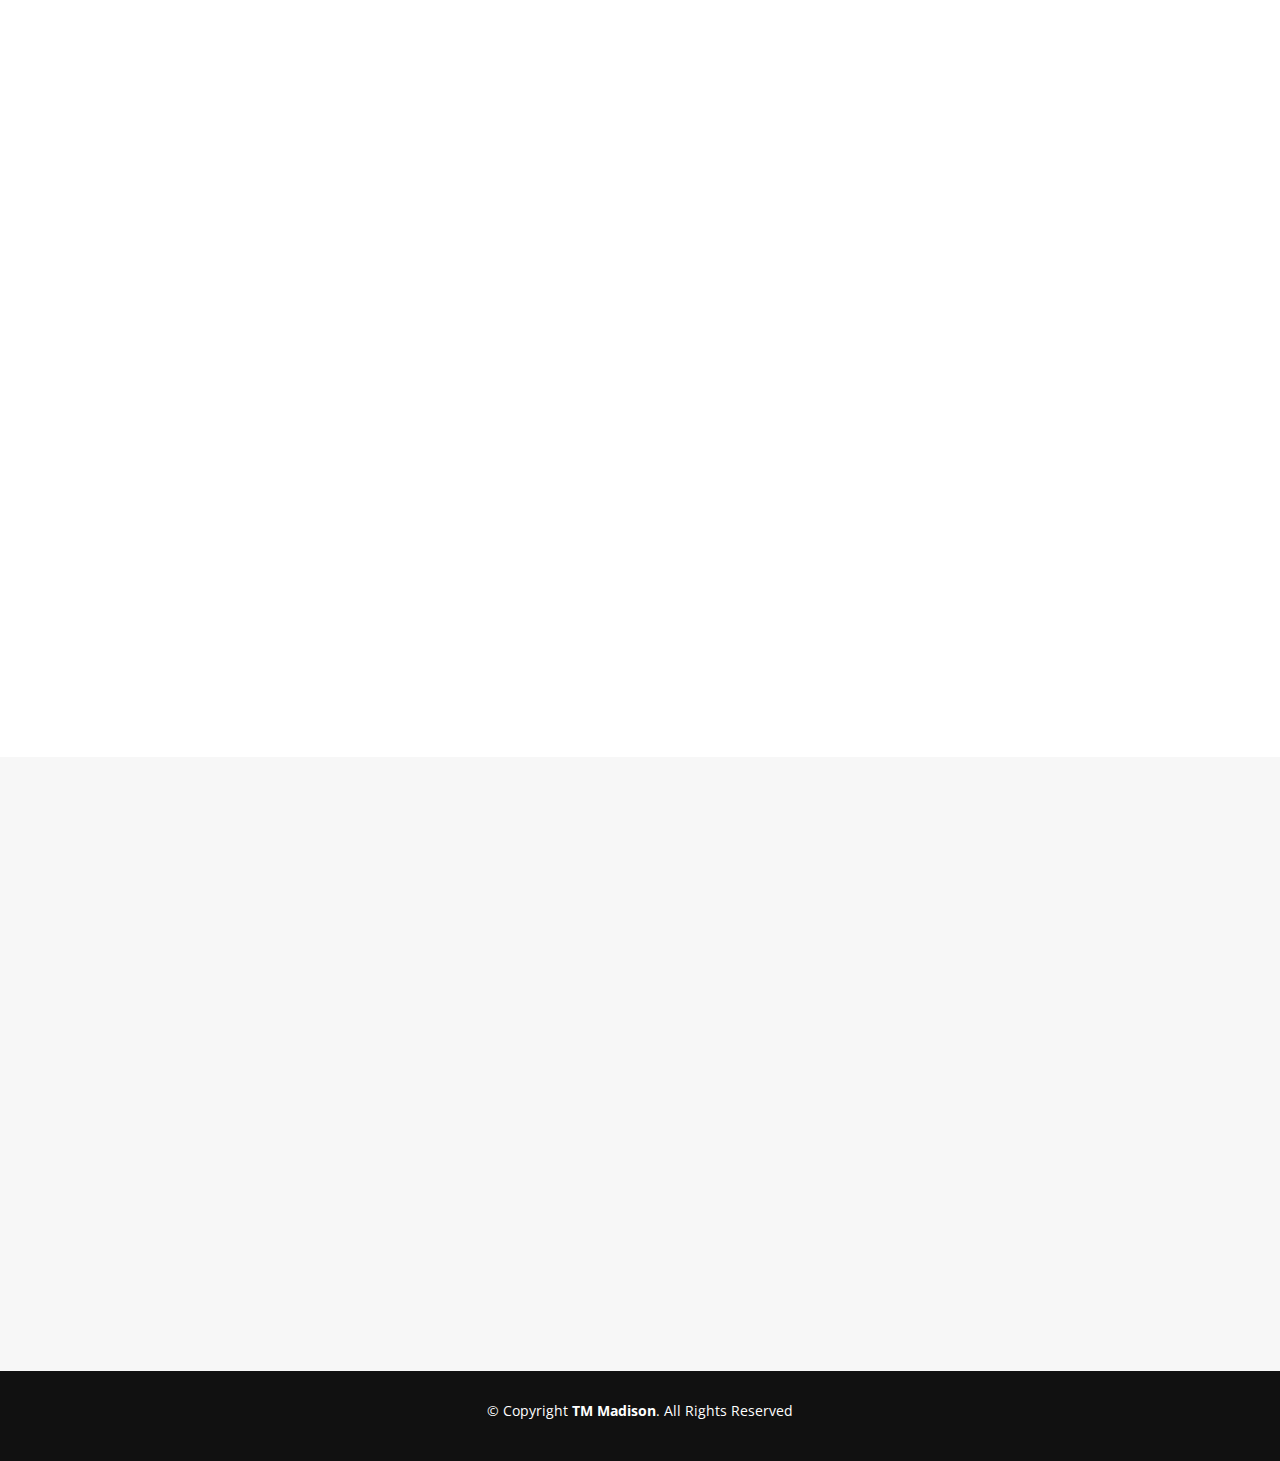
==== commit 29dfb161: "rnd3" ====
--- a/index.html
+++ b/index.html
@@ -23,7 +23,7 @@
   
   <!-- Main Stylesheet File -->
  <link href="css/main.css" rel="stylesheet">
-
+<script type="text/javascript" src="js/modernizr.custom.86080.js"></script>
 </head>
 
 <body>
@@ -32,7 +32,9 @@
 <!--==========================
   Hero Section
 ============================-->
-  <section id="hero">
+
+  <section class="hero-carousel" id="hero">
+  
     <div class="hero-container">
       <div class="wow fadeIn">
         <div class="hero-logo">
@@ -83,36 +85,30 @@
     <div class="container">
     
       <div id="logo" class="pull-left">
-         <!--<a href="#hero"><img src="img/logo.png" alt="" title="" /></img></a>
-        Uncomment below if you prefer to use a text image -->
-        <h1><a href="#hero">BeatBox</a></h1>
+     <a href="#hero"><img src="image/logo.png" alt="" title="" /></img></a>
+        <!--Uncomment below if you prefer to use a text image 
+         <h1><a href="#hero">BeatBox</a></h1>-->
       </div>
         
       <nav id="nav-menu-container">
         <ul class="nav-menu">
-          <li></li>
+         
+                <li></li>
           <li class="menu-active"><a href="#topRated">Book A Session</a></li>
-          <li><a href="#services">Connect</a></li>
-          <li><a href="#portfolio">What We Do</a></li>
+           <li class="menu-has-children"><a href="#services">Connect</a>
+                  <ul>
+                  <li><a href="#">Artist</a></li>
+                  <li><a href="#">Producers</a></li>
+                  <li><a href="#">Songwriters</a></li>
+                  <li><a href="#">Promoters</a></li>
+                  <li><a href="#">Engineers</a></li>
+                </ul>
+              </li>
+       
+          <li><a href="#portfolio">Listen</a></li>
           <!--<li><a href="#testimonials">Testimonials</a></li>-->
           <li><a href="#team">Artist to Watch</a></li>
-          <li class="menu-has-children"><a href="">Drop Down</a>
-            <ul>
-              <li><a href="#">Drop Down 1</a></li>
-              <li class="menu-has-children"><a href="#">Drop Down 2</a>
-                <ul>
-                  <li><a href="#">Deep Drop Down 1</a></li>
-                  <li><a href="#">Deep Drop Down 2</a></li>
-                  <li><a href="#">Deep Drop Down 3</a></li>
-                  <li><a href="#">Deep Drop Down 4</a></li>
-                  <li><a href="#">Deep Drop Down 5</a></li>
-                </ul>
-              </li>
-              <li><a href="#">Drop Down 3</a></li>
-              <li><a href="#">Drop Down 4</a></li>
-              <li><a href="#">Drop Down 5</a></li>
-            </ul>
-          </li>
+         
           <li><a href="#contact">Contact Us</a></li>
         </ul>
       </nav><!-- #nav-menu-container -->
@@ -130,20 +126,25 @@
           <h3 class="section-title">Top Rated Studios Near You</h3>
           <div class="section-title-divider"></div>
           <p class="section-description">Record your music at the best venues in your area</p>
+          </div>
+          </div>
+          <div class="row">
+          <div class="col-md-4">
+             <img class="studio" src="image/studio1.jpg" />
+          </div>
+          <div class="col-md-4">
+             <img class="studio" src="image/studio2.jpg" />
+          </div>
+          <div class="col-md-4">
+            <img class="studio" src="image/studio3.jpg" />
+          </div>
+          </div>
           <div class="actions">
-          <a href="#about" class="btn-get-started">Get Strated</a>
-          <a href="#services" class="btn-services">Our Services</a>
-          </div>
-        </div>
-      </div>
-    </div>
-    <div class="container about-container wow fadeInUp">
-      <div class="row">
-        <div class="col-md-6 col-md-push-6 about-content">
-  
-        </div>
-      </div>
-    </div>
+          <a href="#about" class="btn-get-started btn btn-green">Get Strated</a>
+          <a href="#services" class="btn-services  btn btn-green">Our Services</a>
+          </div>
+          
+          </div>
   </section>
   
 <!--==========================
@@ -161,34 +162,34 @@
         
       <div class="row">
         <div class="col-md-4 service-item">
+          <div class="service-icon"><i class="fa fa-star"></i></div>
+          <h4 class="service-title"><a href="">Artist</a></h4>
+          <p class="service-description">Listen to music made by the wide array of musical artist in our community.</p>
+        </div>
+        <div class="col-md-4 service-item">
           <div class="service-icon"><i class="fa fa-headphones"></i></div>
-          <h4 class="service-title"><a href="">Artist</a></h4>
-          <p class="service-description">Listen to music by the wide array of musical artist in our community.</p>
-        </div>
-        <div class="col-md-4 service-item">
-          <div class="service-icon"><i class="fa fa-music"></i></div>
           <h4 class="service-title"><a href="">Producers</a></h4>
           <p class="service-description">Need new instrumentals? Link with beatmakers to help take your music to the next level</p>
         </div>
         <div class="col-md-4 service-item">
-          <div class="service-icon"><i class="fa fa-pencil-square-o"></i></div>
+          <div class="service-icon"><i class="fa fa-pencil"></i></div>
           <h4 class="service-title"><a href="">Song Writers</a></h4>
           <p class="service-description">Search for songwriters to find new material, fine-tune a song, or to help alleviate writers block </p>
         </div>
         <div class="col-md-4 service-item">
-          <div class="service-icon"><i class="fa fa-photo"></i></div>
-          <h4 class="service-title"><a href="">Magni Dolores</a></h4>
-          <p class="service-description">Excepteur sint occaecat cupidatat non proident, sunt in culpa qui officia deserunt mollit anim id est laborum</p>
-        </div>
-        <div class="col-md-4 service-item">
-          <div class="service-icon"><i class="fa fa-road"></i></div>
-          <h4 class="service-title"><a href="">Nemo Enim</a></h4>
-          <p class="service-description">At vero eos et accusamus et iusto odio dignissimos ducimus qui blanditiis praesentium voluptatum deleniti atque</p>
-        </div>
-        <div class="col-md-4 service-item">
-          <div class="service-icon"><i class="fa fa-shopping-bag"></i></div>
-          <h4 class="service-title"><a href="">Eiusmod Tempor</a></h4>
-          <p class="service-description">Et harum quidem rerum facilis est et expedita distinctio. Nam libero tempore, cum soluta nobis est eligendi</p>
+          <div class="service-icon"><i class="fa fa-music"></i></div>
+          <h4 class="service-title"><a href="">Musicians</a></h4>
+          <p class="service-description">Need a drummer? How about a guitar solo? Reach out to the members in our network who have mastered the art of playing a musical instrument</p>
+        </div>
+        <div class="col-md-4 service-item">
+          <div class="service-icon"><i class="fa fa-sliders"></i></div>
+          <h4 class="service-title"><a href="">Engineers</a></h4>
+          <p class="service-description">Sound quality on your track a bit off? Find an engineer to mix your music just right.</p>
+        </div>
+        <div class="col-md-4 service-item">
+          <div class="service-icon"><i class="fa fa-address-book-o"></i></div>
+          <h4 class="service-title"><a href="">Promoters</a></h4>
+          <p class="service-description">Trying to book a gig? Link up with a promoter and take your music to the stage! </p>
         </div>
       </div>
     </div>  
@@ -202,7 +203,7 @@
       <div class="row">
         <div class="col-md-8">
           <h3 class="subscribe-title">Subscribe For Updates</h3>
-          <p class="subscribe-text">Join our 1000+ subscribers and get access to the latest tools, freebies, product announcements and much more!</p>
+          <p class="subscribe-text">Join our 1000+ subscribers and get access to the latest discounts, blogs, & music</p>
         </div>
         <div class="col-md-4 subscribe-btn-container">
           <a class="subscribe-btn" href="#">Subscribe Now</a>
@@ -220,22 +221,22 @@
         <div class="col-md-12">
           <h3 class="section-title">Listen</h3>
           <div class="section-title-divider"></div>
-          <p class="section-description">Si stante, hoc natura videlicet vult, salvam esse se, quod concedimus ses haec dicturum fuisse</p>
+          <p class="section-description">BeatBox's Highest Rated Songs</p>
         </div>
       </div>
       
       <div class="row">
         <div class="col-md-3">
-          <a class="portfolio-item" style="background-image: url(img/portfolio-1.jpg);" href="">
-            <div class="details">
-              <h4>Portfolio 1</h4>
-              <span>Alored dono par</span>
-            </div>
-          </a>
-        </div>
-        
-        <div class="col-md-3">
-          <a class="portfolio-item" style="background-image: url(img/portfolio-2.jpg);" href="">
+          <a class="portfolio-item" style="background-image: url(image/albums/album1.jpg);" href="">
+            <div class="details">
+              <h4>Cardi B</h4>
+              <span>Bodak Yellow</span>
+            </div>
+          </a>
+        </div>
+        
+        <div class="col-md-3">
+          <a class="portfolio-item" style="background-image: url(image/albums/album2.jpg);" href="">
             <div class="details">
               <h4>Portfolio 2</h4>
               <span>Alored dono par</span>
@@ -244,7 +245,7 @@
         </div>
         
         <div class="col-md-3">
-          <a class="portfolio-item" style="background-image: url(img/portfolio-3.jpg);" href="">
+          <a class="portfolio-item" style="background-image: url(image/albums/album3.jpg);;" href="">
             <div class="details">
               <h4>Portfolio 3</h4>
               <span>Alored dono par</span>
@@ -253,7 +254,7 @@
         </div>
         
         <div class="col-md-3">
-          <a class="portfolio-item" style="background-image: url(img/portfolio-4.jpg);" href="">
+          <a class="portfolio-item" style="background-image: url(image/albums/album4.jpg);;" href="">
             <div class="details">
               <h4>Portfolio 4</h4>
               <span>Alored dono par</span>
@@ -262,7 +263,7 @@
         </div>
         
         <div class="col-md-3">
-          <a class="portfolio-item" style="background-image: url(img/portfolio-5.jpg);" href="">
+          <a class="portfolio-item" style="background-image: url(image/albums/album5.jpg);;" href="">
             <div class="details">
               <h4>Portfolio 5</h4>
               <span>Alored dono par</span>
@@ -271,7 +272,7 @@
         </div>
         
         <div class="col-md-3">
-          <a class="portfolio-item" style="background-image: url(img/portfolio-6.jpg);" href="">
+          <a class="portfolio-item" style="background-image: url(image/albums/album6.jpg);;" href="">
             <div class="details">
               <h4>Portfolio 6</h4>
               <span>Alored dono par</span>
@@ -280,7 +281,7 @@
         </div>
         
         <div class="col-md-3">
-          <a class="portfolio-item" style="background-image: url(img/portfolio-7.jpg);" href="">
+          <a class="portfolio-item" style="background-image: url(image/albums/album7.jpg);;" href="">
             <div class="details">
               <h4>Portfolio 7</h4>
               <span>Alored dono par</span>
@@ -289,7 +290,7 @@
         </div>
         
         <div class="col-md-3">
-          <a class="portfolio-item" style="background-image: url(img/portfolio-8.jpg);" href="">
+          <a class="portfolio-item" style="background-image: url(image/albums/album8.png);;" href="">
             <div class="details">
               <h4>Portfolio 8</h4>
               <span>Alored dono par</span>
@@ -319,56 +320,53 @@
       <div class="row">
         <div class="col-md-3">
           <div class="member">
-            <div class="pic"><img src="img/team-1.jpg" alt=""></div>
-            <h4>Walter White</h4>
-            <span>Chief Executive Officer</span>
+            <div class="pic"><img src="image/spotlight/spotlight1.jpg" alt="" height="262"></div>
+            <h4>Chance The Rapper</h4>
+        
             <div class="social">
               <a href=""><i class="fa fa-twitter"></i></a>
               <a href=""><i class="fa fa-facebook"></i></a>
-              <a href=""><i class="fa fa-google-plus"></i></a>
-              <a href=""><i class="fa fa-linkedin"></i></a>
+              <a href=""><i class="fa fa-instagram"></i></a>
+              <a href=""><i class="fa fa-soundcloud"></i></a>
             </div>
           </div>
         </div>
         
         <div class="col-md-3">
           <div class="member">
-            <div class="pic"><img src="img/team-2.jpg" alt=""></div>
-            <h4>Sarah Jhinson</h4>
-            <span>Product Manager</span>
+            <div class="pic"><img src="image/spotlight/spotlight2.jpg" alt="" height="262"></div>
+            <h4>Adele</h4>
+                       <div class="social">
+              <a href=""><i class="fa fa-twitter"></i></a>
+              <a href=""><i class="fa fa-facebook"></i></a>
+              <a href=""><i class="fa fa-instagram"></i></a>
+              <a href=""><i class="fa fa-soundcloud"></i></a>
+            </div>
+          </div>
+        </div>
+        
+        <div class="col-md-3">
+          <div class="member">
+            <div class="pic"><img src="image/spotlight/spotlight3.jpg" alt="" height="262"></div>
+            <h4>J-Cole</h4>
             <div class="social">
               <a href=""><i class="fa fa-twitter"></i></a>
               <a href=""><i class="fa fa-facebook"></i></a>
-              <a href=""><i class="fa fa-google-plus"></i></a>
-              <a href=""><i class="fa fa-linkedin"></i></a>
+              <a href=""><i class="fa fa-instagram"></i></a>
+              <a href=""><i class="fa fa-soundcloud"></i></a>
             </div>
           </div>
         </div>
         
         <div class="col-md-3">
           <div class="member">
-            <div class="pic"><img src="img/team-3.jpg" alt=""></div>
-            <h4>William Anderson</h4>
-            <span>CTO</span>
-            <div class="social">
+            <div class="pic"><img src="image/spotlight/spotlight4.jpg" alt="" height="262"></div>
+            <h4>Rihanna</h4>
+              <div class="social">
               <a href=""><i class="fa fa-twitter"></i></a>
               <a href=""><i class="fa fa-facebook"></i></a>
-              <a href=""><i class="fa fa-google-plus"></i></a>
-              <a href=""><i class="fa fa-linkedin"></i></a>
-            </div>
-          </div>
-        </div>
-        
-        <div class="col-md-3">
-          <div class="member">
-            <div class="pic"><img src="img/team-4.jpg" alt=""></div>
-            <h4>Amanda Jepson</h4>
-            <span>Accountant</span>
-            <div class="social">
-              <a href=""><i class="fa fa-twitter"></i></a>
-              <a href=""><i class="fa fa-facebook"></i></a>
-              <a href=""><i class="fa fa-google-plus"></i></a>
-              <a href=""><i class="fa fa-linkedin"></i></a>
+              <a href=""><i class="fa fa-instagram"></i></a>
+              <a href=""><i class="fa fa-soundcloud"></i></a>
             </div>
           </div>
         </div>
@@ -386,7 +384,7 @@
         <div class="col-md-12">
           <h3 class="section-title">Contact Us</h3>
           <div class="section-title-divider"></div>
-          <p class="section-description">Sed ut perspiciatis unde omnis iste natus error sit voluptatem accusantium doloremque</p>
+          <p class="section-description">Send us a shout out!</p>
         </div>
       </div>
       
@@ -395,12 +393,12 @@
           <div class="info">
             <div>
               <i class="fa fa-map-marker"></i>
-              <p>A108 Adam Street<br>New York, NY 535022</p>
+              <p>444 Make Music Not War Lane<br>Brooklyn, NY 535022</p>
             </div>
             
             <div>
               <i class="fa fa-envelope"></i>
-              <p>info@example.com</p>
+              <p>info@beatbox.com</p>
             </div>
             
             <div>
--- a/css/style.css
+++ b/css/style.css
@@ -99,7 +99,7 @@
 }
 
 #hero .hero-container {
-  background: rgba(0, 0, 0, 0.8);
+  background: rgba(0, 0, 0, 0.7);
   display: table-cell;
   margin: 0;
   padding: 0;
@@ -484,7 +484,8 @@
 }
 
 #about .about-container {
-  background: url(../image/bg2.jpg) left top no-repeat;
+  background: url(../image/bg5.jpg) left top no-repeat;
+ 
 }
 
 #about .about-content {
@@ -508,7 +509,7 @@
 /* Services Section
 --------------------------------*/
 #services {
-  background: linear-gradient(rgba(255, 255, 255, 0.9), rgba(255, 255, 255, 0.9)), url("../img/services-bg.jpg") fixed center center;
+  background: linear-gradient(rgba(255, 255, 255, 0.9), rgba(255, 255, 255, 0.9)), url("../image/bg8.jpg") fixed center center;
   background-size: cover;
   padding: 80px 0 60px 0;
 }
@@ -558,7 +559,7 @@
 /* Subscribe Section
 --------------------------------*/
 #subscribe {
-  background: linear-gradient(rgba(0, 0, 0, 0.6), rgba(0, 0, 0, 0.6)), url(../img/subscribe-bg.jpg) fixed center center;
+  background: linear-gradient(rgba(0, 0, 0, 0.6), rgba(0, 0, 0, 0.6)), url(../image/bg5.jpg) fixed center center;
   background-size: cover;
   padding: 80px 0;
 }
--- a/css/main.css
+++ b/css/main.css
@@ -18,6 +18,8 @@
    
 }
 
+
+
 .form-home {
     border: none;
     background-color: transparent;
@@ -124,3 +126,235 @@
     
 }
 
+.studio {
+    width:100%;
+    height: 250px;
+}
+
+/****************************************
+*****************Background Slideshow*********/
+
+.cb-slideshow,
+.cb-slideshow:after { 
+    position: fixed;
+    width: 100%;
+    height: 100%;
+    top: 0px;
+    left: 0px;
+    z-index: 0; 
+}
+.cb-slideshow:after { 
+    content: '';
+    background: transparent url(../images/pattern.png) repeat top left; 
+}
+.cb-slideshow li span { 
+    width: 100%;
+    height: 100%;
+    position: absolute;
+    top: 0px;
+    left: 0px;
+    color: transparent;
+    background-size: cover;
+    background-position: 50% 50%;
+    background-repeat: none;
+    opacity: 0;
+    z-index: 0;
+	-webkit-backface-visibility: hidden;
+    -webkit-animation: imageAnimation 36s linear infinite 0s;
+    -moz-animation: imageAnimation 36s linear infinite 0s;
+    -o-animation: imageAnimation 36s linear infinite 0s;
+    -ms-animation: imageAnimation 36s linear infinite 0s;
+    animation: imageAnimation 36s linear infinite 0s; 
+}
+.cb-slideshow li div { 
+    z-index: 1000;
+    position: absolute;
+    bottom: 30px;
+    left: 0px;
+    width: 100%;
+    text-align: center;
+    opacity: 0;
+    color: #fff;
+    -webkit-animation: titleAnimation 36s linear infinite 0s;
+    -moz-animation: titleAnimation 36s linear infinite 0s;
+    -o-animation: titleAnimation 36s linear infinite 0s;
+    -ms-animation: titleAnimation 36s linear infinite 0s;
+    animation: titleAnimation 36s linear infinite 0s; 
+}
+.cb-slideshow li div h3 { 
+    font-family: 'BebasNeueRegular', 'Arial Narrow', Arial, sans-serif;
+    font-size: 240px;
+    padding: 0;
+    line-height: 200px; 
+}
+.cb-slideshow li:nth-child(1) span { 
+    background-image: url(../image/bg1.jpg) 
+}
+.cb-slideshow li:nth-child(2) span { 
+    background-image: url(../images/2.jpg);
+    -webkit-animation-delay: 6s;
+    -moz-animation-delay: 6s;
+    -o-animation-delay: 6s;
+    -ms-animation-delay: 6s;
+    animation-delay: 6s; 
+}
+.cb-slideshow li:nth-child(3) span { 
+    background-image: url(../images/3.jpg);
+    -webkit-animation-delay: 12s;
+    -moz-animation-delay: 12s;
+    -o-animation-delay: 12s;
+    -ms-animation-delay: 12s;
+    animation-delay: 12s; 
+}
+.cb-slideshow li:nth-child(4) span { 
+    background-image: url(../images/4.jpg);
+    -webkit-animation-delay: 18s;
+    -moz-animation-delay: 18s;
+    -o-animation-delay: 18s;
+    -ms-animation-delay: 18s;
+    animation-delay: 18s; 
+}
+.cb-slideshow li:nth-child(5) span { 
+    background-image: url(../images/5.jpg);
+    -webkit-animation-delay: 24s;
+    -moz-animation-delay: 24s;
+    -o-animation-delay: 24s;
+    -ms-animation-delay: 24s;
+    animation-delay: 24s; 
+}
+.cb-slideshow li:nth-child(6) span { 
+    background-image: url(../images/6.jpg);
+    -webkit-animation-delay: 30s;
+    -moz-animation-delay: 30s;
+    -o-animation-delay: 30s;
+    -ms-animation-delay: 30s;
+    animation-delay: 30s; 
+}
+.cb-slideshow li:nth-child(2) div { 
+    -webkit-animation-delay: 6s;
+    -moz-animation-delay: 6s;
+    -o-animation-delay: 6s;
+    -ms-animation-delay: 6s;
+    animation-delay: 6s; 
+}
+.cb-slideshow li:nth-child(3) div { 
+    -webkit-animation-delay: 12s;
+    -moz-animation-delay: 12s;
+    -o-animation-delay: 12s;
+    -ms-animation-delay: 12s;
+    animation-delay: 12s; 
+}
+.cb-slideshow li:nth-child(4) div { 
+    -webkit-animation-delay: 18s;
+    -moz-animation-delay: 18s;
+    -o-animation-delay: 18s;
+    -ms-animation-delay: 18s;
+    animation-delay: 18s; 
+}
+.cb-slideshow li:nth-child(5) div { 
+    -webkit-animation-delay: 24s;
+    -moz-animation-delay: 24s;
+    -o-animation-delay: 24s;
+    -ms-animation-delay: 24s;
+    animation-delay: 24s; 
+}
+.cb-slideshow li:nth-child(6) div { 
+    -webkit-animation-delay: 30s;
+    -moz-animation-delay: 30s;
+    -o-animation-delay: 30s;
+    -ms-animation-delay: 30s;
+    animation-delay: 30s; 
+}
+/* Animation for the slideshow images */
+@-webkit-keyframes imageAnimation { 
+    0% { opacity: 0;
+    -webkit-animation-timing-function: ease-in; }
+    8% { opacity: 1;
+         -webkit-animation-timing-function: ease-out; }
+    17% { opacity: 1 }
+    25% { opacity: 0 }
+    100% { opacity: 0 }
+}
+@-moz-keyframes imageAnimation { 
+    0% { opacity: 0;
+    -moz-animation-timing-function: ease-in; }
+    8% { opacity: 1;
+         -moz-animation-timing-function: ease-out; }
+    17% { opacity: 1 }
+    25% { opacity: 0 }
+    100% { opacity: 0 }
+}
+@-o-keyframes imageAnimation { 
+    0% { opacity: 0;
+    -o-animation-timing-function: ease-in; }
+    8% { opacity: 1;
+         -o-animation-timing-function: ease-out; }
+    17% { opacity: 1 }
+    25% { opacity: 0 }
+    100% { opacity: 0 }
+}
+@-ms-keyframes imageAnimation { 
+    0% { opacity: 0;
+    -ms-animation-timing-function: ease-in; }
+    8% { opacity: 1;
+         -ms-animation-timing-function: ease-out; }
+    17% { opacity: 1 }
+    25% { opacity: 0 }
+    100% { opacity: 0 }
+}
+@keyframes imageAnimation { 
+    0% { opacity: 0;
+    animation-timing-function: ease-in; }
+    8% { opacity: 1;
+         animation-timing-function: ease-out; }
+    17% { opacity: 1 }
+    25% { opacity: 0 }
+    100% { opacity: 0 }
+}
+/* Animation for the title */
+@-webkit-keyframes titleAnimation { 
+    0% { opacity: 0 }
+    8% { opacity: 1 }
+    17% { opacity: 1 }
+    19% { opacity: 0 }
+    100% { opacity: 0 }
+}
+@-moz-keyframes titleAnimation { 
+    0% { opacity: 0 }
+    8% { opacity: 1 }
+    17% { opacity: 1 }
+    19% { opacity: 0 }
+    100% { opacity: 0 }
+}
+@-o-keyframes titleAnimation { 
+    0% { opacity: 0 }
+    8% { opacity: 1 }
+    17% { opacity: 1 }
+    19% { opacity: 0 }
+    100% { opacity: 0 }
+}
+@-ms-keyframes titleAnimation { 
+    0% { opacity: 0 }
+    8% { opacity: 1 }
+    17% { opacity: 1 }
+    19% { opacity: 0 }
+    100% { opacity: 0 }
+}
+@keyframes titleAnimation { 
+    0% { opacity: 0 }
+    8% { opacity: 1 }
+    17% { opacity: 1 }
+    19% { opacity: 0 }
+    100% { opacity: 0 }
+}
+/* Show at least something when animations not supported */
+.no-cssanimations .cb-slideshow li span{
+	opacity: 1;
+}
+
+@media screen and (max-width: 1140px) { 
+    .cb-slideshow li div h3 { font-size: 140px }
+}
+@media screen and (max-width: 600px) { 
+    .cb-slideshow li div h3 { font-size: 80px }
+}
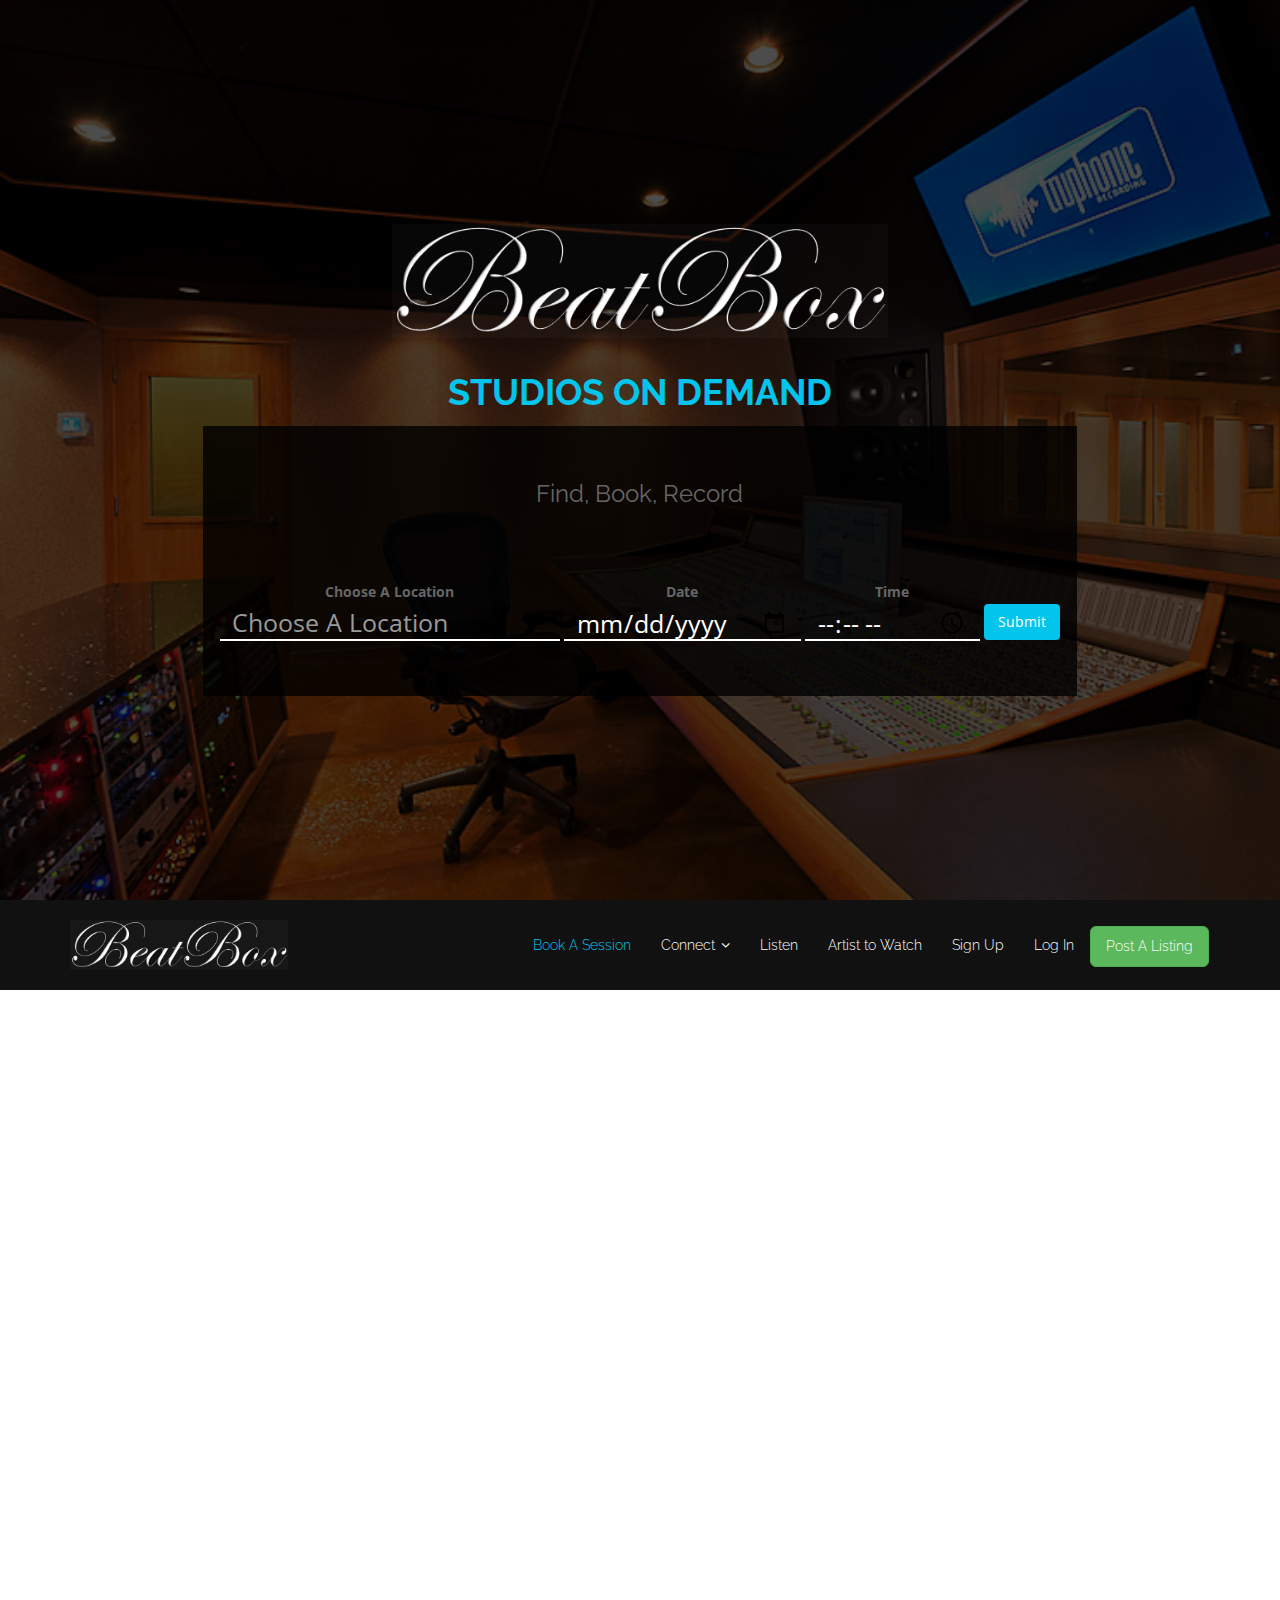
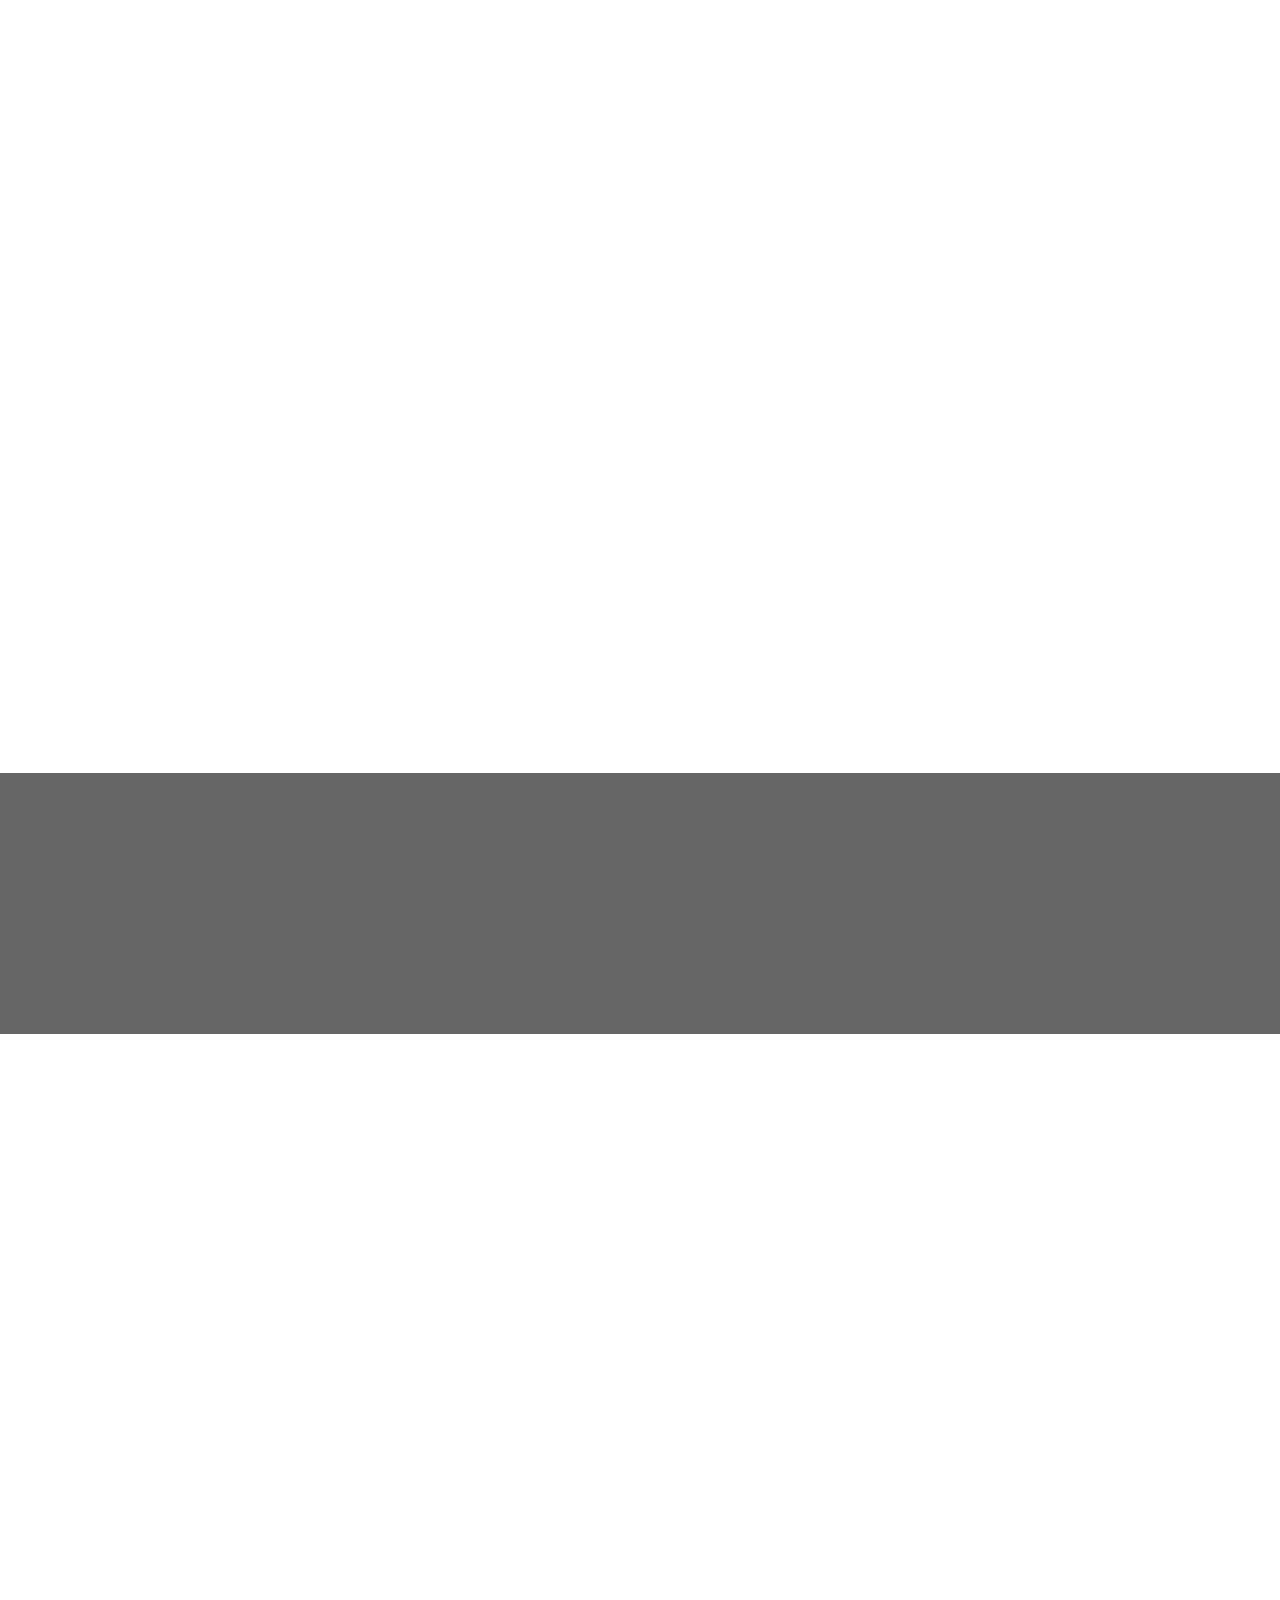
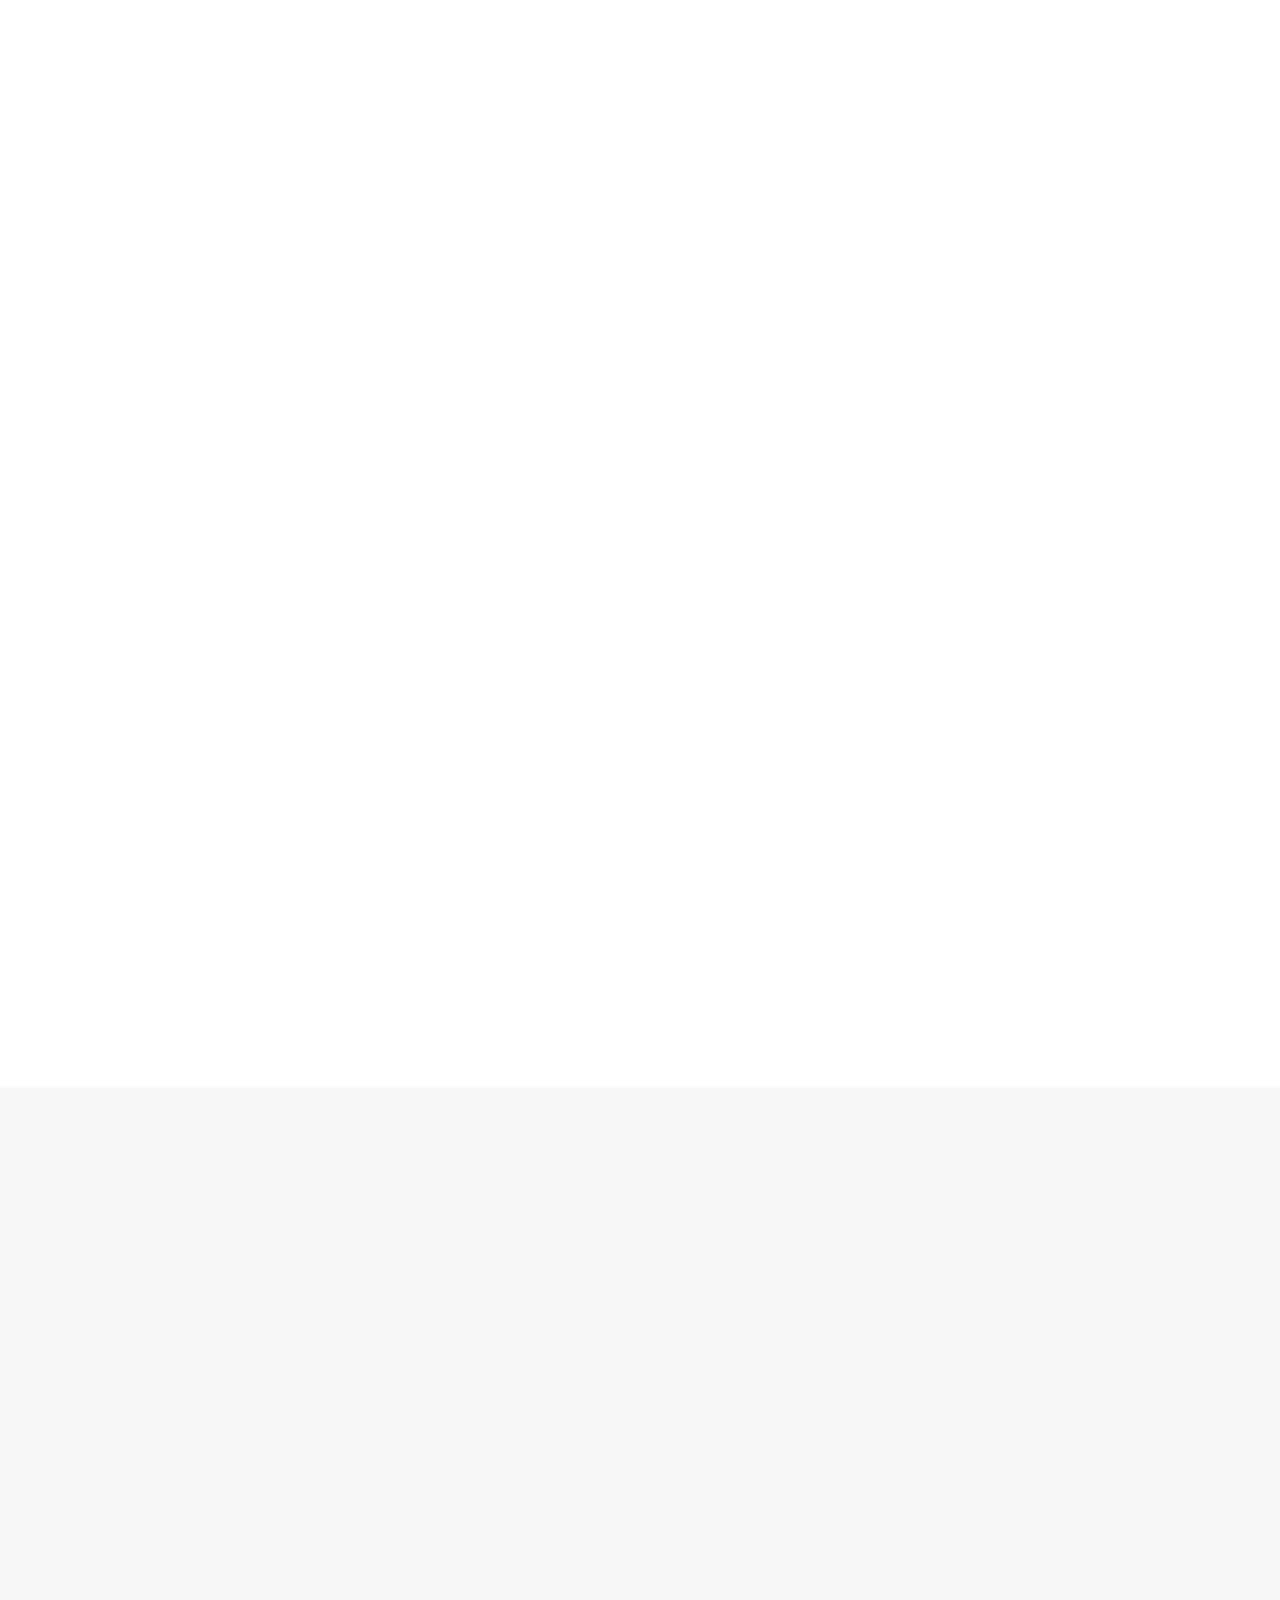
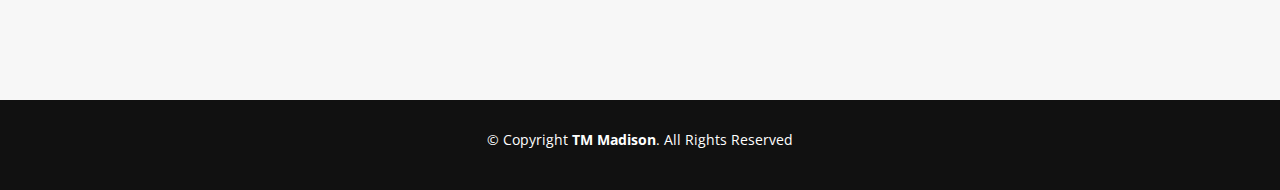
==== commit 72cfc87f: "r4" ====
--- a/index.html
+++ b/index.html
@@ -108,8 +108,9 @@
           <li><a href="#portfolio">Listen</a></li>
           <!--<li><a href="#testimonials">Testimonials</a></li>-->
           <li><a href="#team">Artist to Watch</a></li>
-         
-          <li><a href="#contact">Contact Us</a></li>
+         <li><a href="signup.html">Sign Up</a></li>
+         <li><a href="login.html">Log In</a></li>
+          <li class="btn"><a href="#" class="btn btn-lg btn-success btn-green">Post A Listing</a></li>
         </ul>
       </nav><!-- #nav-menu-container -->
     </div>
@@ -131,20 +132,41 @@
           <div class="row">
           <div class="col-md-4">
              <img class="studio" src="image/studio1.jpg" />
+              <i style="color: #03C4EB; font-size:20px" class="fa fa-star"></i>
+              <i style="color: #03C4EB; font-size:20px" class="fa fa-star"></i>
+               <i style="color: #03C4EB; font-size:20px" class="fa fa-star"></i>
+                <i style="color: #03C4EB; font-size:20px" class="fa fa-star"></i>
+                 <i style="color: #03C4EB; font-size:20px" class="fa fa-star"></i>
+                 <span  style="color: black; font-size:16px"> 180 Reviews</span>
+                 <p>101 EastBound Lane Brooklyn, NY 11221</p>
           </div>
           <div class="col-md-4">
              <img class="studio" src="image/studio2.jpg" />
+             <i style="color: #03C4EB; font-size:20px" class="fa fa-star"></i>
+              <i style="color: #03C4EB; font-size:20px" class="fa fa-star"></i>
+               <i style="color: #03C4EB; font-size:20px" class="fa fa-star"></i>
+                <i style="color: #03C4EB; font-size:20px" class="fa fa-star"></i>
+                 <i style="color: #03C4EB; font-size:20px" class="fa fa-star"></i>
+                 <span  style="color: black; font-size:16px"> 24 Reviews</span>
+                 <p>101 EastBound Lane Brooklyn, NY 11221</p>
           </div>
           <div class="col-md-4">
             <img class="studio" src="image/studio3.jpg" />
-          </div>
-          </div>
-          <div class="actions">
-          <a href="#about" class="btn-get-started btn btn-green">Get Strated</a>
-          <a href="#services" class="btn-services  btn btn-green">Our Services</a>
+             <i style="color: #03C4EB; font-size:20px" class="fa fa-star"></i>
+              <i style="color: #03C4EB; font-size:20px" class="fa fa-star"></i>
+               <i style="color: #03C4EB; font-size:20px" class="fa fa-star"></i>
+                <i style="color: #03C4EB; font-size:20px" class="fa fa-star"></i>
+                 <i style="color: #03C4EB; font-size:20px" class="fa fa-star"></i>
+                   <span  style="color: black; font-size:16px"> 33 Reviews</span>
+                   <p>101 EastBound Lane Brooklyn, NY 11221</p>
+          </div>
+          </div>
+          <div class="row">
+          <div style="margin-top:25px" class="actions text-center wow fadeInUp">
+          <a href="#" class="btn-get-started btn btn-green btn-lg">View All</a>
+          </div>
           </div>
           
-          </div>
   </section>
   
 <!--==========================
@@ -193,6 +215,11 @@
         </div>
       </div>
     </div>  
+    <div class="row">
+          <div style="margin-top:25px" class="actions text-center wow fadeInUp">
+          <a href="#" class="btn-get-started btn btn-green btn-lg">View All</a>
+          </div>
+          </div>
   </section>
   
 <!--==========================
@@ -300,6 +327,13 @@
         
       </div>
     </div>
+
+<div class="row">
+          <div style="margin-top:25px" class="actions text-center wow fadeInUp">
+          <a href="#" class="btn-get-started btn btn-green btn-lg">View All</a>
+          </div>
+          </div>
+
   </section>
     
 
@@ -373,6 +407,12 @@
         
       </div>  
     </div>
+<div class="row">
+          <div style="margin-top:25px" class="actions text-center wow fadeInUp">
+          <a href="#" class="btn-get-started btn btn-green btn-lg">View All</a>
+          </div>
+          </div>
+
   </section>
     
 <!--==========================
--- a/css/main.css
+++ b/css/main.css
@@ -56,6 +56,20 @@
 }
 
 .btn-get-started {
+  background: transparent;
+  border: 2px solid #03C4EB;
+  color: black;
+}
+
+
+.btn-get-started:hover {
+  background: #03C4EB;
+  border: 2px solid #03C4EB;
+  color: white;
+}
+
+
+#hero .btn-get-started {
   background: #03C4EB;
   border: 2px solid #03C4EB;
   color: #fff;
@@ -129,6 +143,7 @@
 .studio {
     width:100%;
     height: 250px;
+    padding-bottom: 20px;
 }
 
 /****************************************
